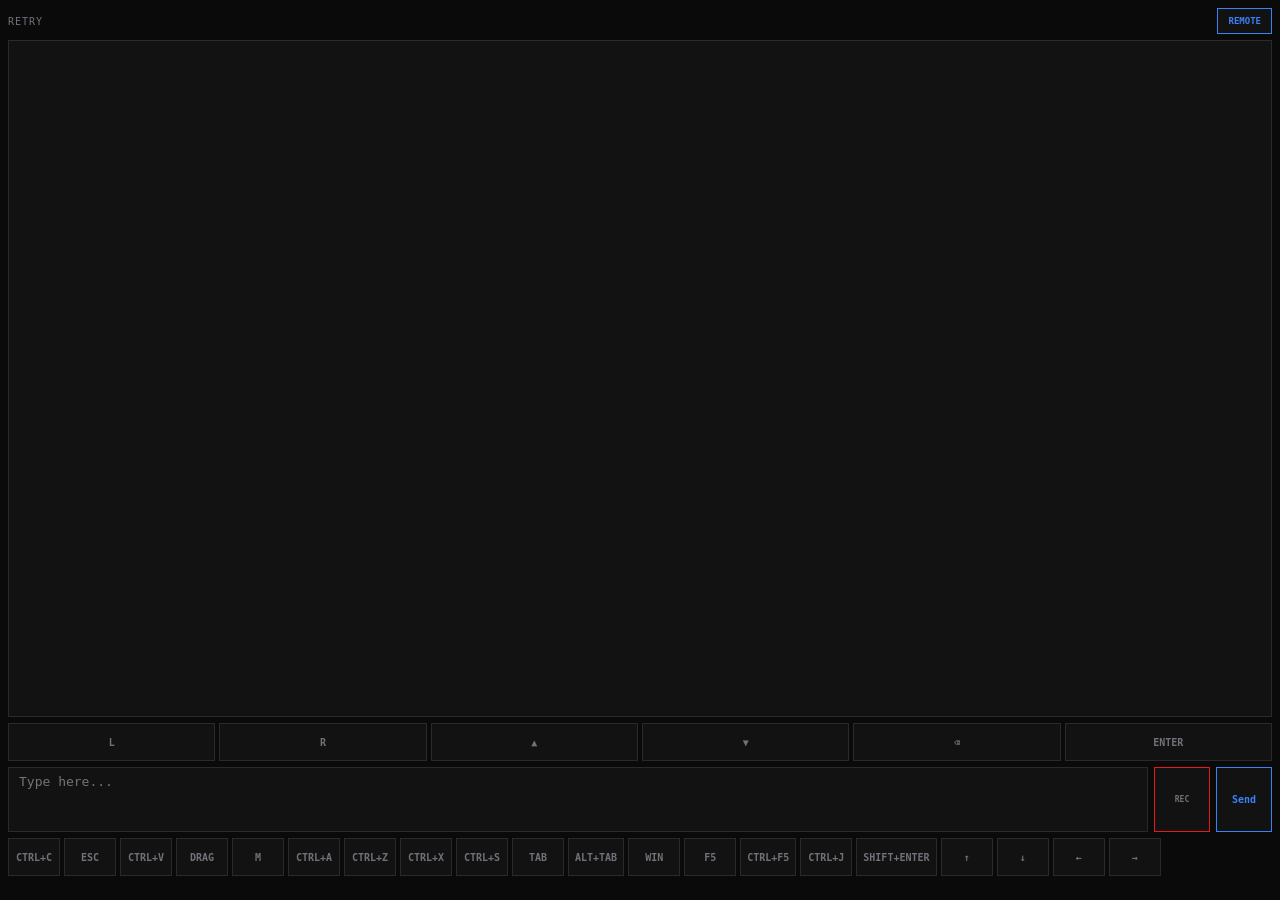
==== web/index.html @ 972a2626 "refine rec pulse: 6px spread, 1s cycle, use --accent var" ====
<!DOCTYPE html>
<html lang="en">
<head>
<meta charset="UTF-8">
<meta name="viewport" content="width=device-width, initial-scale=1.0, maximum-scale=5.0">
<title>DeskBeam</title>
<style>
*,*::before,*::after{box-sizing:border-box;margin:0;padding:0}
:root{
  --bg:#0A0A0A;--surface:#121212;--border:#2A2A2A;
  --text:#D4D4D4;--dim:#71717A;--accent:#E61919;--green:#4AF626;--blue:#3B82F6;--white:#EAEAEA;
}
.light{
  --bg:#F5F5F0;--surface:#FFFFFF;--border:#E8E8E0;
  --text:#1A1A1A;--dim:#8B8B80;--accent:#DC2626;--green:#22C55E;--blue:#1A1A1A;--white:#FAFAFA;
}
html,body{height:100%;background:var(--bg);color:var(--text);
  font-family:'JetBrains Mono','SF Mono',monospace;font-size:14px;
  user-select:none;-webkit-user-select:none;
}
body{display:flex;flex-direction:column;height:100dvh;padding:8px;gap:6px;padding-bottom:24px;}
.bar{display:flex;align-items:center;justify-content:space-between;gap:8px;font-size:10px;letter-spacing:.1em;color:var(--dim);}
.ctl{width:26px;height:26px;border:1px solid var(--border);background:var(--surface);color:var(--dim);
  font-family:inherit;font-size:12px;cursor:pointer;line-height:1;}
.ctl:active{background:var(--text);color:var(--bg);}
.zoom-lbl{font-size:10px;width:36px;text-align:center;display:inline-flex;align-items:center;justify-content:center;height:26px;}
.mode-btn{height:26px;padding:0 10px;border:1px solid var(--blue);background:var(--surface);color:var(--blue);
  font-family:inherit;font-size:9px;font-weight:600;text-transform:uppercase;cursor:pointer;}
.mode-btn.on{color:var(--green);border-color:var(--green);}
.touch{flex:1;min-height:0;position:relative;overflow:hidden;background:var(--surface);border:1px solid var(--border);touch-action:none;outline:none;}
.touch img,.touch canvas{display:block;}
.touch .ph{display:flex;align-items:center;justify-content:center;width:100%;height:100%;color:var(--dim);font-size:10px;letter-spacing:.1em;}
.scroll-wrap{width:100%;height:100%;overflow:hidden;}
.mouse{display:grid;grid-template-columns:repeat(6,minmax(52px,1fr));gap:4px;}
.k{height:38px;padding:0 6px;min-width:52px;flex-shrink:0;border:1px solid var(--border);background:var(--surface);color:var(--dim);
  font-family:inherit;font-size:10px;font-weight:600;text-transform:uppercase;cursor:pointer;touch-action:manipulation;white-space:nowrap;}
.k:active{background:var(--text);color:var(--bg);transform:scale(.97);}
.input-row{display:grid;grid-template-columns:1fr auto auto;gap:6px;}
textarea{padding:6px 10px;background:var(--surface);border:1px solid var(--border);color:var(--text);
  font-family:inherit;font-size:13px;outline:none;resize:none;line-height:1.3;-webkit-appearance:none;}
textarea:focus{border-color:var(--blue);}
.send,.rec{width:56px;border:1px solid;font-family:inherit;font-size:10px;font-weight:600;cursor:pointer;}
.send{border-color:var(--blue);color:var(--blue);background:var(--surface);}
.send:active{background:var(--blue);color:var(--bg);}
.rec{border-color:var(--accent);background:var(--surface);color:var(--dim);font-size:8px;font-weight:700;}
.rec:active,.rec.pressed{background:var(--accent);color:var(--white);}
.input-row.recording{position:relative;}.input-row.recording .send{display:none;}.input-row.recording .rec{position:absolute;left:0;right:0;top:0;bottom:0;width:100%;font-size:14px;z-index:2;background:var(--accent);color:var(--white);animation:rc-pulse 1s ease-in-out infinite;}
@keyframes rc-pulse{0%,100%{box-shadow:0 0 0 0 color-mix(in srgb,var(--accent) 40%,transparent);}50%{box-shadow:0 0 0 6px color-mix(in srgb,var(--accent) 0%,transparent);}}
.keys{overflow-x:auto;-webkit-overflow-scrolling:touch;white-space:nowrap;display:flex;gap:4px;overscroll-behavior:contain;}
</style>
</head>
<body>
<div class="bar">
  <span id="st">CONNECTING</span>
  <span id="pz" style="display:none"><button class="ctl" id="pl">&lt;</button><button class="ctl" id="pu">&and;</button><button class="ctl" id="pd">&or;</button><button class="ctl" id="pr">&gt;</button>
    <button class="ctl" id="zo">-</button><span class="zoom-lbl" id="zl">Fit</span><button class="ctl" id="zi">+</button></span>
  <button class="mode-btn" id="mb">REMOTE</button>
</div>
<div class="touch" id="ta" tabindex="-1">
  <div id="ph"></div>
  <div class="scroll-wrap" id="sw"><canvas id="cv"></canvas><video id="vd" style="display:none;max-width:100%" muted autoplay playsinline></video></div>
</div>
<div class="mouse">
  <button class="k" data-c="mouse_click">L</button><button class="k" data-c="mouse_right">R</button>
  <button class="k" id="su">▲</button><button class="k" id="sd">▼</button><button class="k" data-c="backspace">⌫</button><button class="k" data-c="enter">Enter</button>
</div>
<div class="input-row">
  <textarea id="ti" placeholder="Type here..." rows="3"></textarea>
  <button class="rec" id="rc">REC</button><button class="send" id="sn">Send</button>
</div>
<div class="keys" id="ks"></div>
<script>
var K=[['Ctrl+C','ctrl_c'],['Esc','esc'],['Ctrl+V','ctrl_v'],['Drag','drag'],['M','mouse_middle'],['Ctrl+A','ctrl_a'],['Ctrl+Z','ctrl_z'],['Ctrl+X','ctrl_x'],['Ctrl+S','ctrl_s'],['Tab','tab'],['Alt+Tab','alt_tab'],['Win','win'],['F5','f5'],['Ctrl+F5','ctrl_f5'],['Ctrl+J','ctrl_j'],['Shift+Enter','shift_enter']];
var ks=document.getElementById('ks');K.forEach(function(d){var b=document.createElement('button');b.className='k';b.textContent=d[0];b.dataset.c=d[1];ks.appendChild(b);});
var _a=[['↑','ku','up'],['↓','kd','down'],['←','kl','left'],['→','kr','right']];_a.forEach(function(d){var b=document.createElement('button');b.className='k';b.id=d[1];b.textContent=d[0];ks.appendChild(b);sr(d[1],d[2]);});
var cv=document.getElementById('cv'),sw=document.getElementById('sw'),ta=document.getElementById('ta'),ti=document.getElementById('ti');
var st=document.getElementById('st');document.addEventListener('mousedown',function(e){if(e.target.closest('.k,.send,.rec,.ctl'))e.preventDefault();});let ws=null,_so=false,_dm=false;var _px=0,_py=0,_mv=false,_ts=0,_fts=[];var decoder=null;var _pc=null,_rtcDc=null;var _rw=0,_rh=0,_pinching=false,_pinchEnded=false,_ps=0,_pcx=0,_pcy=0,_pzc=0;
var mb=document.getElementById('mb');
function sm(on){
  if(on&&typeof VideoDecoder==='undefined'){
    _so=true;mb.style.display='none';sw.style.overflow='auto';
    document.getElementById('ph').style.display='none';document.getElementById('pz').style.display='';
    document.getElementById('ph').innerHTML='';
    if(ws&&ws.readyState===WebSocket.OPEN)ws.send(JSON.stringify({type:'set_mode',screen:true,format:'webrtc'}));
    return;
  }
  _so=on;mb.textContent=on?'SCREEN':'REMOTE';mb.className='mode-btn'+(on?' on':'');
  sw.style.display=on?'':'none';if(on)sw.style.overflow='auto';
  document.getElementById('ph').style.display=on?'none':'';
  document.getElementById('pz').style.display=on?'':'none';
  if(on){_fts=[];document.getElementById('ph').innerHTML='';
  }else{_fts=[];st.textContent='LIVE';
    if(decoder){try{decoder.close();}catch(e){}decoder=null;}
    if(_pc){try{_pc.close();}catch(e){}_pc=null;}_rtcDc=null;
    var vd=document.getElementById('vd');if(vd){vd.style.display='none';}
    cv.style.display='';document.getElementById('ph').innerHTML='<div class=ph>REMOTE MODE</div>';
  }
  if(on&&typeof VideoDecoder!=='undefined'&&ws&&ws.readyState===WebSocket.OPEN)
    ws.send(JSON.stringify({type:'set_mode',screen:true}));
  else if(!on&&ws&&ws.readyState===WebSocket.OPEN)
    ws.send(JSON.stringify({type:'set_mode',screen:false}));
}
mb.addEventListener('click',function(){sm(!_so);});
document.getElementById('st').addEventListener('click',function(){var d=document.createElement('div');d.style.cssText='position:fixed;inset:0;background:rgba(0,0,0,.7);display:flex;align-items:center;justify-content:center;z-index:999';var b=document.createElement('div');b.style.cssText='background:var(--surface);border:1px solid var(--border);padding:16px;display:flex;flex-direction:column;gap:8px;min-width:200px';var t=document.createElement('div');t.textContent='DeskBeam';t.style.cssText='color:var(--dim);font-size:10px;letter-spacing:.1em;text-transform:uppercase;text-align:center;margin-bottom:4px';var l=document.createElement('button');l.textContent='Logout';l.style.cssText='height:36px;border:1px solid var(--blue);background:var(--surface);color:var(--blue);font-family:inherit;font-size:12px;cursor:pointer';l.onclick=function(){d.remove();location.href='/logout'};var s=document.createElement('button');s.textContent='Shutdown';s.style.cssText='height:36px;border:1px solid var(--accent);background:var(--surface);color:var(--accent);font-family:inherit;font-size:12px;cursor:pointer';s.onclick=function(){d.remove();location.href='/shutdown'};var th=document.createElement('button');th.textContent=document.documentElement.classList.contains('light')?'DARK':'LIGHT';th.style.cssText='height:36px;border:1px solid var(--border);background:var(--surface);color:var(--dim);font-family:inherit;font-size:12px;cursor:pointer';th.onclick=function(){d.remove();_toggleTheme()};var c=document.createElement('button');c.textContent='Cancel';c.style.cssText='height:36px;border:1px solid var(--border);background:var(--surface);color:var(--dim);font-family:inherit;font-size:12px;cursor:pointer';c.onclick=function(){d.remove()};b.appendChild(t);b.appendChild(l);b.appendChild(s);b.appendChild(th);b.appendChild(c);d.appendChild(b);document.body.appendChild(d);});
var _zi=0,Z=['Fit','1.5x','2x','3x','4x'],ZF=[0,1.5,2,3,4];
function zs(i){_zi=Math.max(0,Math.min(Z.length-1,i));var z=ZF[_zi];if(z===0){cv.style.width='';cv.style.maxWidth='100%';cv.style.maxHeight='100%';}else{cv.style.maxWidth='none';cv.style.maxHeight='none';cv.style.width=(z*100)+'%';}document.getElementById('zl').textContent=Z[_zi];}
document.getElementById('zi').addEventListener('click',function(){zs(_zi+1);});document.getElementById('zo').addEventListener('click',function(){zs(_zi-1);});zs(0);
var P=60;document.getElementById('pl').addEventListener('click',function(){sw.scrollLeft=Math.max(0,sw.scrollLeft-P);});document.getElementById('pr').addEventListener('click',function(){sw.scrollLeft=Math.min(sw.scrollWidth-sw.clientWidth,sw.scrollLeft+P);});document.getElementById('pu').addEventListener('click',function(){sw.scrollTop=Math.max(0,sw.scrollTop-P);});document.getElementById('pd').addEventListener('click',function(){sw.scrollTop=Math.min(sw.scrollHeight-sw.clientHeight,sw.scrollTop+P);});
function cn(){var p=location.protocol==='https:'?'wss':'ws';ws=new WebSocket(p+'://'+location.host+'/ws');ws.binaryType='arraybuffer';ws.onopen=function(){st.textContent='LIVE';if(_so)sm(true);};ws.onclose=function(){st.textContent='RETRY';setTimeout(cn,2000);};ws.onerror=function(){st.textContent='ERROR';};ws.onmessage=function(e){if(typeof e.data==='string'){try{var m=JSON.parse(e.data);if(m.type==='hello'){if(!m.streaming){document.getElementById('mb').style.display='none';}}else if(m.type==='screen_config'){if(typeof VideoDecoder==='undefined')return;_rw=m.width;_rh=m.height;if(decoder){try{decoder.close();}catch(ex){}decoder=null;}var vd=document.getElementById('vd');if(vd)vd.style.display='none';cv.style.display='';var ctx=cv.getContext('2d');decoder=new VideoDecoder({output:function(f){cv.width=f.displayWidth;cv.height=f.displayHeight;ctx.drawImage(f,0,0);f.close();var n=performance.now();_fts.push(n);_fts.length>10&&_fts.shift();var fps=_fts.length<3?0:Math.round((_fts.length-1)*1000/(_fts[_fts.length-1]-_fts[0]));st.textContent='LIVE '+String(fps).padStart(3,'0')+'fps';},error:function(e){console.error('Decoder:',e);}});decoder.configure({codec:m.codec});_fts=[];}else if(m.type==='webrtc_offer'){var pc=new RTCPeerConnection({iceServers:[]});_pc=pc;_rtcDc=null;pc.ontrack=function(e){var vd=document.getElementById('vd');cv.style.display='none';vd.style.display='block';vd.srcObject=e.streams[0];};pc.ondatachannel=function(e){_rtcDc=e.channel;};pc.setRemoteDescription(new RTCSessionDescription({sdp:m.sdp,type:m.sdp_type})).then(function(){return pc.createAnswer()}).then(function(a){pc.setLocalDescription(a);ws.send(JSON.stringify({type:'webrtc_answer',sdp:a.sdp,sdp_type:a.type}));});pc.onicecandidate=function(e){if(e.candidate&&ws)ws.send(JSON.stringify({type:'webrtc_ice',candidate:{candidate:e.candidate.candidate,sdpMid:e.candidate.sdpMid||'0',sdpMLineIndex:e.candidate.sdpMLineIndex||0}}));};}else if(m.type==='webrtc_ice'){if(_pc){try{_pc.addIceCandidate(new RTCIceCandidate(m.candidate))}catch(ex){}}}}catch(_){}}else if(e.data instanceof ArrayBuffer){var v=new Uint8Array(e.data);if(v.length<2)return;var isKey=v[0]===1,h264=v.slice(1);if(decoder&&decoder.state==='configured'){var c=new EncodedVideoChunk({type:isKey?'key':'delta',timestamp:_ts,data:h264});_ts+=33333;try{decoder.decode(c);}catch(_){}}}};}cn();
function _isLan(){var h=location.hostname;return h==='localhost'||h==='127.0.0.1'||h==='::1'||/^10\./.test(h)||/^172\.(1[6-9]|2\d|3[01])\./.test(h)||/^192\.168\./.test(h);}
var _mt=null,_mdx=0,_mdy=0,_lan=_isLan(),_tt=null,_lt=0;
ta.addEventListener('touchstart',function(e){
  if(_tt){clearTimeout(_tt);_tt=null;}
  _pinchEnded=false;
  if(e.touches.length===2&&_so){
    _pinching=true;_ps=Math.hypot(e.touches[0].clientX-e.touches[1].clientX,e.touches[0].clientY-e.touches[1].clientY);
    _pcx=(e.touches[0].clientX+e.touches[1].clientX)/2;_pcy=(e.touches[0].clientY+e.touches[1].clientY)/2;
    var _cp=cv.style.width;_pzc=_cp?Math.max(0.5,Math.min(10,parseFloat(_cp)/100)):1;return;
  }
  var t=e.touches[0];_px=t.clientX;_py=t.clientY;_mv=false;if(_dm)sendCmd({type:'mouse_down'});
});
ta.addEventListener('touchmove',function(e){
  e.preventDefault();
  if(_pinching&&e.touches.length===2){
    var ds=Math.hypot(e.touches[0].clientX-e.touches[1].clientX,e.touches[0].clientY-e.touches[1].clientY);
    var cx=(e.touches[0].clientX+e.touches[1].clientX)/2,cy=(e.touches[0].clientY+e.touches[1].clientY)/2;
    var nz=Math.max(0.5,Math.min(10,_pzc*ds/_ps));
    var oz=parseFloat(cv.style.width)/100||1;
    cv.style.maxWidth='none';cv.style.maxHeight='none';cv.style.width=Math.round(nz*100)+'%';
    sw.scrollLeft=Math.round((cx+sw.scrollLeft)*nz/oz-cx);sw.scrollTop=Math.round((cy+sw.scrollTop)*nz/oz-cy);
    sw.scrollLeft-=cx-_pcx;sw.scrollTop-=cy-_pcy;_pcx=cx;_pcy=cy;return;
  }
  var t=e.touches[0],dx=Math.round((t.clientX-_px)*4),dy=Math.round((t.clientY-_py)*4);
  if(Math.abs(dx)<2&&Math.abs(dy)<2)return;_px=t.clientX;_py=t.clientY;_mv=true;
  if(_lan){sendCmd({type:'mouse_move',dx:dx,dy:dy});return;}_mdx+=dx;_mdy+=dy;
  if(!_mt)_mt=setTimeout(function(){_mt=null;if(_mdx||_mdy){sendCmd({type:'mouse_move',dx:_mdx,dy:_mdy});_mdx=0;_mdy=0;}},50);
});
ta.addEventListener('touchend',function(e){
  if(_pinching){if(e.touches.length<2){_pinching=false;_pinchEnded=true;}return;}
  if(_pinchEnded){_pinchEnded=false;return;}
  _mdx=0;_mdy=0;_te=Date.now();
  if(_dm)sendCmd({type:'mouse_up'});
  else if(!_mv){
    _tt=setTimeout(function(){
      _tt=null;
      if(Date.now()-_lt<500){sendCmd({type:'mouse_double_click'});_lt=0;return;}
      if(_rw&&_rh&&cv.style.display!=='none'&&cv.getBoundingClientRect){
        var t=e.changedTouches[0],rect=cv.getBoundingClientRect();
        if(t.clientX>=rect.left&&t.clientX<=rect.right&&t.clientY>=rect.top&&t.clientY<=rect.bottom)
          sendCmd({type:'mouse_click_at',x:Math.round((t.clientX-rect.left)/rect.width*cv.width),y:Math.round((t.clientY-rect.top)/rect.height*cv.height)});
        else sendCmd({type:'mouse_click'});
      }else sendCmd({type:'mouse_click'});
      _lt=Date.now();
    },20);
  }
});
ta.addEventListener('mousemove',function(e){var dx=e.movementX||0,dy=e.movementY||0;if(!dx&&!dy)return;if(_lan){sendCmd({type:'mouse_move',dx:dx*4,dy:dy*4});return;}_mdx+=dx*4;_mdy+=dy*4;if(!_mt)_mt=setTimeout(function(){_mt=null;if(_mdx||_mdy){sendCmd({type:'mouse_move',dx:_mdx,dy:_mdy});_mdx=0;_mdy=0;}},50);});
ta.addEventListener('mousedown',function(e){if(e.button!==0)return;ta.focus();if(Date.now()-_te>300)sendCmd({type:'mouse_down'});});
ta.addEventListener('mouseup',function(e){if(e.button!==0)return;if(Date.now()-_te>300)sendCmd({type:'mouse_up'});});
function sendCmd(obj){var s=JSON.stringify(obj);if(_rtcDc&&_rtcDc.readyState==='open')_rtcDc.send(s);else if(ws&&ws.readyState===WebSocket.OPEN)ws.send(s);if(_rtcDc&&(_rtcDc.readyState==='closing'||_rtcDc.readyState==='closed'))_rtcDc=null;}
function sms(c){sendCmd({type:c});}
document.querySelectorAll('.mouse .k[data-c]').forEach(function(b){b.addEventListener('click',function(){sms(b.dataset.c);});});
function sr(id,cmd){var b=document.getElementById(id);if(!b)return;var iv=null,f=function(e){e.preventDefault();if(iv)return;sms(cmd);iv=setInterval(function(){sms(cmd);},80);},g=function(){if(iv){clearInterval(iv);iv=null;}};b.addEventListener('mousedown',f);b.addEventListener('mouseup',g);b.addEventListener('mouseleave',g);b.addEventListener('touchstart',f);b.addEventListener('touchend',g);b.addEventListener('touchcancel',g);}
sr('su','scroll_up');sr('sd','scroll_down');
ks.addEventListener('click',function(e){var b=e.target.closest('.k');if(!b||!b.dataset.c)return;if(b.dataset.c==='drag'){_dm=!_dm;b.style.color=_dm?'var(--green)':'';b.style.borderColor=_dm?'var(--green)':'';if(_dm)sendCmd({type:'mouse_down'});else sendCmd({type:'mouse_up'});}else sendCmd({type:b.dataset.c});});
var sn=document.getElementById('sn'),rc=document.getElementById('rc');
sn.addEventListener('click',function(){var t=ti.value;if(!t)return;sendCmd({type:'type_text',text:t.replace(/\n/g,' ')});ti.value='';ti.focus();});
var _rr=false,_ac=null,_st=null,_ch=[];var _te=0,_ci=null;
var _pxc=null,_pxb=false;
var _awUrl=URL.createObjectURL(new Blob(["class P extends AudioWorkletProcessor{process(i,o){const c=i[0][0];for(let n=0;n<c.length;n++)o[0][0][n]=c[n];this.port.postMessage(new Float32Array(c));return true}}registerProcessor('r',P);"],{type:'application/javascript'}));
function _warmCtx(){if(_pxc||_pxb)return;_pxb=true;var ac=new(window.AudioContext||window.webkitAudioContext)({sampleRate:16000});ac.audioWorklet.addModule(_awUrl).then(function(){_pxc=ac;_pxb=false;}).catch(function(){_pxb=false;});}
document.addEventListener('touchstart',_warmCtx,{once:true});document.addEventListener('mousedown',_warmCtx,{once:true});
function wv(s,sr){var b=new ArrayBuffer(44+s.length*2),v=new DataView(b),w=function(p,s){for(var i=0;i<s.length;i++)v.setUint8(p+i,s.charCodeAt(i));};w(0,'RIFF');v.setUint32(4,36+s.length*2,true);w(8,'WAVE');w(12,'fmt ');v.setUint32(16,16,true);v.setUint16(20,1,true);v.setUint16(22,1,true);v.setUint32(24,sr,true);v.setUint32(28,sr*2,true);v.setUint16(32,2,true);v.setUint16(34,16,true);w(36,'data');v.setUint32(40,s.length*2,true);for(var i=0;i<s.length;i++)v.setInt16(44+i*2,Math.round(Math.max(-1,Math.min(1,s[i]))*32767),true);return new Blob([b],{type:'audio/wav'});}
function _fc(){var l=_ch.reduce(function(s,c){return s+c.length;},0);if(!l)return;var sa=new Float32Array(l),off=0;_ch.forEach(function(c){sa.set(c,off);off+=c.length;});if(ws&&ws.readyState===WebSocket.OPEN){_ch=[];ws.send(wv(sa,16000));}}
function rs(){if(_rr)return;_rr=true;_ch=[];_ci=setInterval(_fc,2000);rc.textContent='\u25a0 Stop';rc.parentElement.classList.add('recording');navigator.mediaDevices.getUserMedia({audio:true}).then(function(s){if(!_rr){s.getTracks().forEach(function(t){t.stop();});return}_st=s;if(_pxc&&_pxc.state==='suspended')_pxc.resume();_ac=_pxc||new(window.AudioContext||window.webkitAudioContext)({sampleRate:16000});var src=_ac.createMediaStreamSource(_st);var load=_pxc?Promise.resolve():_ac.audioWorklet.addModule(_awUrl);load.then(function(){var nd=new AudioWorkletNode(_ac,'r',{channelCount:1});nd.port.onmessage=function(e){if(_rr)_ch.push(e.data);};src.connect(nd);}).catch(function(){re(true);});}).catch(function(){re(true);});}
function re(si){if(!_rr)return;_rr=false;if(_ci){clearInterval(_ci);_ci=null;}_fc();if(ws&&ws.readyState===WebSocket.OPEN)ws.send(JSON.stringify({type:'voice_end'}));rc.textContent='REC';rc.parentElement.classList.remove('recording');if(_st){_st.getTracks().forEach(function(t){t.stop();});_st=null;}if(_ac)_ac.close();_ac=null;_pxc=null;_pxb=false;setTimeout(_warmCtx,0);}
var _pt=0,_wr=false;
function _rcD(){_pt=Date.now();_wr=_rr;rs();}
function _rcU(){if(!_rr||_pt===0)return;if(_wr||Date.now()-_pt>=300)re();}
rc.addEventListener('mousedown',_rcD);
rc.addEventListener('mouseup',_rcU);
rc.addEventListener('mouseleave',function(){if(_rr)re();});
rc.addEventListener('touchstart',function(e){e.preventDefault();_rcD();});
rc.addEventListener('touchend',function(e){e.preventDefault();_rcU();});
rc.addEventListener('touchcancel',function(e){e.preventDefault();if(_rr)re();});
ti.addEventListener('focus',function(){sw.style.paddingBottom='400px';});
ti.addEventListener('blur',function(){sw.style.paddingBottom='';});
function _toggleTheme(){var h=document.documentElement;h.classList.toggle('light');localStorage.setItem('deskbeam_theme',h.classList.contains('light')?'light':'dark');}
if(localStorage.getItem('deskbeam_theme')==='light')document.documentElement.classList.add('light');
</script>
</body>
</html>
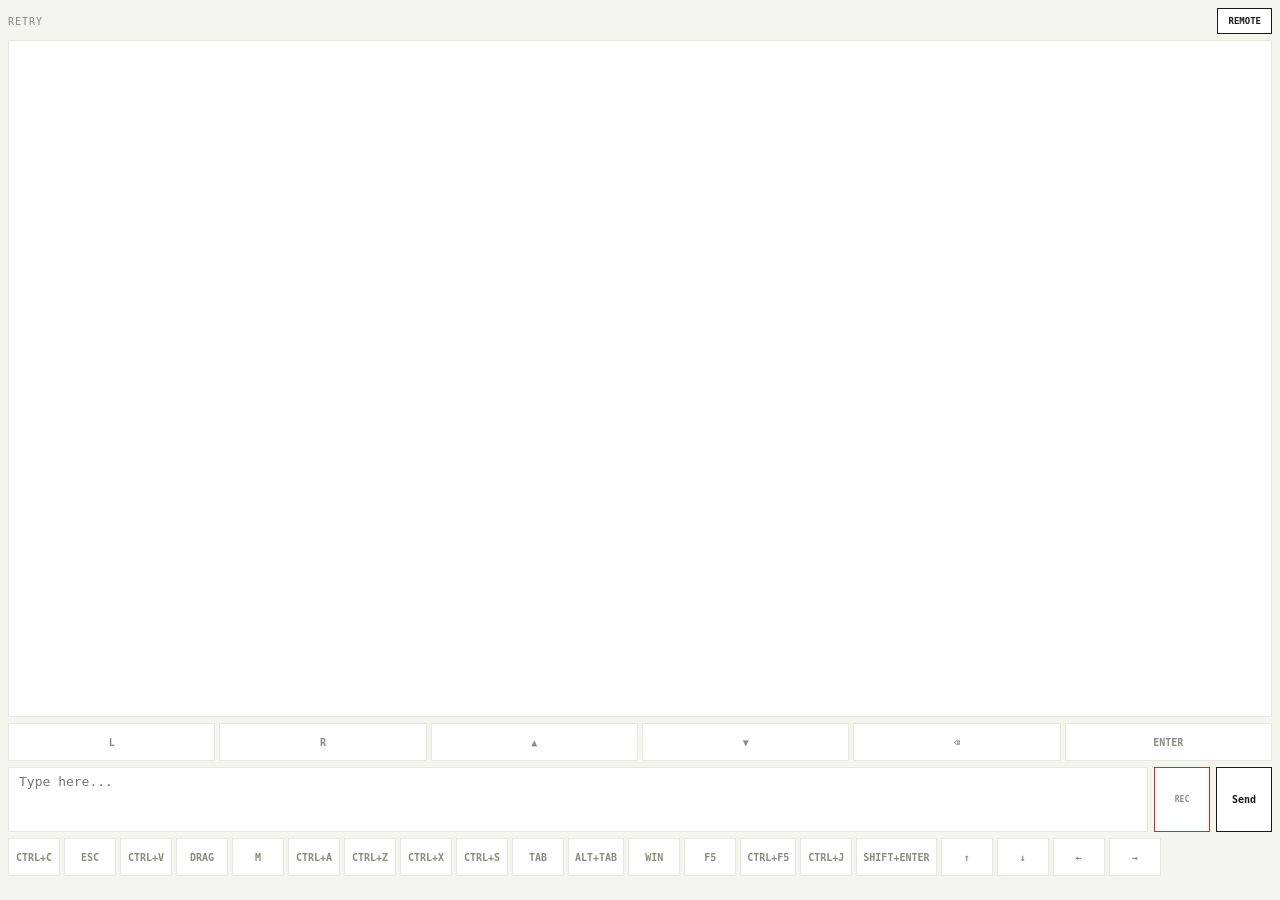
==== commit 6f119fde: "swap default theme: light is now default, dark is toggle" ====
--- a/web/index.html
+++ b/web/index.html
@@ -7,12 +7,12 @@
 <style>
 *,*::before,*::after{box-sizing:border-box;margin:0;padding:0}
 :root{
+  --bg:#F5F5F0;--surface:#FFFFFF;--border:#E8E8E0;
+  --text:#1A1A1A;--dim:#8B8B80;--accent:#DC2626;--green:#22C55E;--blue:#1A1A1A;--white:#FAFAFA;
+}
+.dark{
   --bg:#0A0A0A;--surface:#121212;--border:#2A2A2A;
   --text:#D4D4D4;--dim:#71717A;--accent:#E61919;--green:#4AF626;--blue:#3B82F6;--white:#EAEAEA;
-}
-.light{
-  --bg:#F5F5F0;--surface:#FFFFFF;--border:#E8E8E0;
-  --text:#1A1A1A;--dim:#8B8B80;--accent:#DC2626;--green:#22C55E;--blue:#1A1A1A;--white:#FAFAFA;
 }
 html,body{height:100%;background:var(--bg);color:var(--text);
   font-family:'JetBrains Mono','SF Mono',monospace;font-size:14px;
@@ -44,8 +44,8 @@
 .send:active{background:var(--blue);color:var(--bg);}
 .rec{border-color:var(--accent);background:var(--surface);color:var(--dim);font-size:8px;font-weight:700;}
 .rec:active,.rec.pressed{background:var(--accent);color:var(--white);}
-.input-row.recording{position:relative;}.input-row.recording .send{display:none;}.input-row.recording .rec{position:absolute;left:0;right:0;top:0;bottom:0;width:100%;font-size:14px;z-index:2;background:var(--accent);color:var(--white);animation:rc-pulse 1s ease-in-out infinite;}
-@keyframes rc-pulse{0%,100%{box-shadow:0 0 0 0 color-mix(in srgb,var(--accent) 40%,transparent);}50%{box-shadow:0 0 0 6px color-mix(in srgb,var(--accent) 0%,transparent);}}
+.input-row.recording{position:relative;}.input-row.recording .send{display:none;}.input-row.recording .rec{position:absolute;left:0;right:0;top:0;bottom:0;width:100%;font-size:14px;z-index:2;background:var(--accent);color:var(--white);animation:rc-pulse 1.2s ease-in-out infinite;}
+@keyframes rc-pulse{0%,100%{box-shadow:0 0 0 0 rgba(255,80,80,0.4);}50%{box-shadow:0 0 0 8px rgba(255,80,80,0);}}
 .keys{overflow-x:auto;-webkit-overflow-scrolling:touch;white-space:nowrap;display:flex;gap:4px;overscroll-behavior:contain;}
 </style>
 </head>
@@ -101,7 +101,7 @@
     ws.send(JSON.stringify({type:'set_mode',screen:false}));
 }
 mb.addEventListener('click',function(){sm(!_so);});
-document.getElementById('st').addEventListener('click',function(){var d=document.createElement('div');d.style.cssText='position:fixed;inset:0;background:rgba(0,0,0,.7);display:flex;align-items:center;justify-content:center;z-index:999';var b=document.createElement('div');b.style.cssText='background:var(--surface);border:1px solid var(--border);padding:16px;display:flex;flex-direction:column;gap:8px;min-width:200px';var t=document.createElement('div');t.textContent='DeskBeam';t.style.cssText='color:var(--dim);font-size:10px;letter-spacing:.1em;text-transform:uppercase;text-align:center;margin-bottom:4px';var l=document.createElement('button');l.textContent='Logout';l.style.cssText='height:36px;border:1px solid var(--blue);background:var(--surface);color:var(--blue);font-family:inherit;font-size:12px;cursor:pointer';l.onclick=function(){d.remove();location.href='/logout'};var s=document.createElement('button');s.textContent='Shutdown';s.style.cssText='height:36px;border:1px solid var(--accent);background:var(--surface);color:var(--accent);font-family:inherit;font-size:12px;cursor:pointer';s.onclick=function(){d.remove();location.href='/shutdown'};var th=document.createElement('button');th.textContent=document.documentElement.classList.contains('light')?'DARK':'LIGHT';th.style.cssText='height:36px;border:1px solid var(--border);background:var(--surface);color:var(--dim);font-family:inherit;font-size:12px;cursor:pointer';th.onclick=function(){d.remove();_toggleTheme()};var c=document.createElement('button');c.textContent='Cancel';c.style.cssText='height:36px;border:1px solid var(--border);background:var(--surface);color:var(--dim);font-family:inherit;font-size:12px;cursor:pointer';c.onclick=function(){d.remove()};b.appendChild(t);b.appendChild(l);b.appendChild(s);b.appendChild(th);b.appendChild(c);d.appendChild(b);document.body.appendChild(d);});
+document.getElementById('st').addEventListener('click',function(){var d=document.createElement('div');d.style.cssText='position:fixed;inset:0;background:rgba(0,0,0,.7);display:flex;align-items:center;justify-content:center;z-index:999';var b=document.createElement('div');b.style.cssText='background:var(--surface);border:1px solid var(--border);padding:16px;display:flex;flex-direction:column;gap:8px;min-width:200px';var t=document.createElement('div');t.textContent='DeskBeam';t.style.cssText='color:var(--dim);font-size:10px;letter-spacing:.1em;text-transform:uppercase;text-align:center;margin-bottom:4px';var l=document.createElement('button');l.textContent='Logout';l.style.cssText='height:36px;border:1px solid var(--blue);background:var(--surface);color:var(--blue);font-family:inherit;font-size:12px;cursor:pointer';l.onclick=function(){d.remove();location.href='/logout'};var s=document.createElement('button');s.textContent='Shutdown';s.style.cssText='height:36px;border:1px solid var(--accent);background:var(--surface);color:var(--accent);font-family:inherit;font-size:12px;cursor:pointer';s.onclick=function(){d.remove();location.href='/shutdown'};var th=document.createElement('button');th.textContent=document.documentElement.classList.contains('dark')?'LIGHT':'DARK';th.style.cssText='height:36px;border:1px solid var(--border);background:var(--surface);color:var(--dim);font-family:inherit;font-size:12px;cursor:pointer';th.onclick=function(){d.remove();_toggleTheme()};var c=document.createElement('button');c.textContent='Cancel';c.style.cssText='height:36px;border:1px solid var(--border);background:var(--surface);color:var(--dim);font-family:inherit;font-size:12px;cursor:pointer';c.onclick=function(){d.remove()};b.appendChild(t);b.appendChild(l);b.appendChild(s);b.appendChild(th);b.appendChild(c);d.appendChild(b);document.body.appendChild(d);});
 var _zi=0,Z=['Fit','1.5x','2x','3x','4x'],ZF=[0,1.5,2,3,4];
 function zs(i){_zi=Math.max(0,Math.min(Z.length-1,i));var z=ZF[_zi];if(z===0){cv.style.width='';cv.style.maxWidth='100%';cv.style.maxHeight='100%';}else{cv.style.maxWidth='none';cv.style.maxHeight='none';cv.style.width=(z*100)+'%';}document.getElementById('zl').textContent=Z[_zi];}
 document.getElementById('zi').addEventListener('click',function(){zs(_zi+1);});document.getElementById('zo').addEventListener('click',function(){zs(_zi-1);});zs(0);
@@ -185,8 +185,8 @@
 rc.addEventListener('touchcancel',function(e){e.preventDefault();if(_rr)re();});
 ti.addEventListener('focus',function(){sw.style.paddingBottom='400px';});
 ti.addEventListener('blur',function(){sw.style.paddingBottom='';});
-function _toggleTheme(){var h=document.documentElement;h.classList.toggle('light');localStorage.setItem('deskbeam_theme',h.classList.contains('light')?'light':'dark');}
-if(localStorage.getItem('deskbeam_theme')==='light')document.documentElement.classList.add('light');
+function _toggleTheme(){var h=document.documentElement;h.classList.toggle('dark');localStorage.setItem('deskbeam_theme',h.classList.contains('dark')?'dark':'light');}
+if(localStorage.getItem('deskbeam_theme')==='dark')document.documentElement.classList.add('dark');
 </script>
 </body>
 </html>
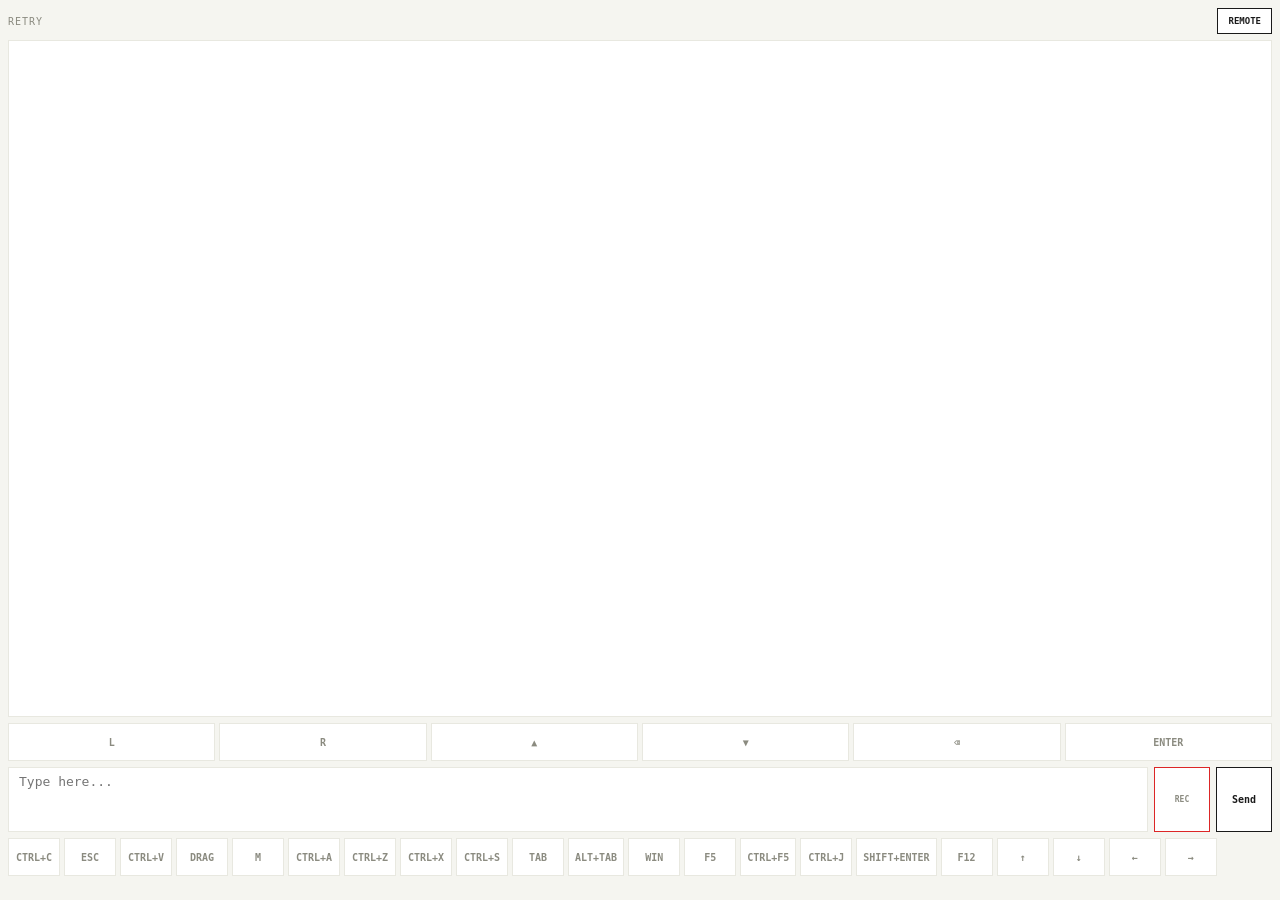
==== commit fbea1855: "feat: add F12 key button and server handler" ====
--- a/web/index.html
+++ b/web/index.html
@@ -3,7 +3,7 @@
 <head>
 <meta charset="UTF-8">
 <meta name="viewport" content="width=device-width, initial-scale=1.0, maximum-scale=5.0">
-<title>DeskBeam</title>
+<link rel="icon" href="icon.png"><title>DeskBeam</title>
 <style>
 *,*::before,*::after{box-sizing:border-box;margin:0;padding:0}
 :root{
@@ -72,33 +72,32 @@
 <script>
 var K=[['Ctrl+C','ctrl_c'],['Esc','esc'],['Ctrl+V','ctrl_v'],['Drag','drag'],['M','mouse_middle'],['Ctrl+A','ctrl_a'],['Ctrl+Z','ctrl_z'],['Ctrl+X','ctrl_x'],['Ctrl+S','ctrl_s'],['Tab','tab'],['Alt+Tab','alt_tab'],['Win','win'],['F5','f5'],['Ctrl+F5','ctrl_f5'],['Ctrl+J','ctrl_j'],['Shift+Enter','shift_enter']];
 var ks=document.getElementById('ks');K.forEach(function(d){var b=document.createElement('button');b.className='k';b.textContent=d[0];b.dataset.c=d[1];ks.appendChild(b);});
+(function(){var b=document.createElement('button');b.className='k';b.textContent='F12';b.dataset.c='f12';ks.appendChild(b);})();
 var _a=[['↑','ku','up'],['↓','kd','down'],['←','kl','left'],['→','kr','right']];_a.forEach(function(d){var b=document.createElement('button');b.className='k';b.id=d[1];b.textContent=d[0];ks.appendChild(b);sr(d[1],d[2]);});
 var cv=document.getElementById('cv'),sw=document.getElementById('sw'),ta=document.getElementById('ta'),ti=document.getElementById('ti');
-var st=document.getElementById('st');document.addEventListener('mousedown',function(e){if(e.target.closest('.k,.send,.rec,.ctl'))e.preventDefault();});let ws=null,_so=false,_dm=false;var _px=0,_py=0,_mv=false,_ts=0,_fts=[];var decoder=null;var _pc=null,_rtcDc=null;var _rw=0,_rh=0,_pinching=false,_pinchEnded=false,_ps=0,_pcx=0,_pcy=0,_pzc=0;
+var st=document.getElementById('st');document.addEventListener('mousedown',function(e){if(e.target.closest('.k,.send,.rec,.ctl'))e.preventDefault();});let ws=null,_so=false,_dm=false;var _px=0,_py=0,_mv=false,_ts=0,_fts=[];var decoder=null;var _pc=null,_rtcDc=null;var _rw=0,_rh=0,_pinching=false,_pinchEnded=false,_ps=0,_pcx=0,_pcy=0,_pzc=0;var _iceServers=[];
 var mb=document.getElementById('mb');
 function sm(on){
-  if(on&&typeof VideoDecoder==='undefined'){
-    _so=true;mb.style.display='none';sw.style.overflow='auto';
-    document.getElementById('ph').style.display='none';document.getElementById('pz').style.display='';
-    document.getElementById('ph').innerHTML='';
-    if(ws&&ws.readyState===WebSocket.OPEN)ws.send(JSON.stringify({type:'set_mode',screen:true,format:'webrtc'}));
-    return;
-  }
   _so=on;mb.textContent=on?'SCREEN':'REMOTE';mb.className='mode-btn'+(on?' on':'');
-  sw.style.display=on?'':'none';if(on)sw.style.overflow='auto';
-  document.getElementById('ph').style.display=on?'none':'';
-  document.getElementById('pz').style.display=on?'':'none';
-  if(on){_fts=[];document.getElementById('ph').innerHTML='';
-  }else{_fts=[];st.textContent='LIVE';
+  if(on){
+    sw.style.overflow='auto';document.getElementById('ph').style.display='none';
+    document.getElementById('pz').style.display='';document.getElementById('ph').innerHTML='';_fts=[];
+    if(ws&&ws.readyState===WebSocket.OPEN){
+      if(typeof RTCPeerConnection!=='undefined'&&typeof VideoDecoder==='undefined')
+        ws.send(JSON.stringify({type:'set_mode',screen:true,format:'webrtc'}));
+      else
+        ws.send(JSON.stringify({type:'set_mode',screen:true}));
+    }
+  }else{
+    _fts=[];st.textContent='LIVE';
     if(decoder){try{decoder.close();}catch(e){}decoder=null;}
     if(_pc){try{_pc.close();}catch(e){}_pc=null;}_rtcDc=null;
     var vd=document.getElementById('vd');if(vd){vd.style.display='none';}
-    cv.style.display='';document.getElementById('ph').innerHTML='<div class=ph>REMOTE MODE</div>';
+    cv.style.display='none';document.getElementById('ph').style.display='';
+    document.getElementById('ph').innerHTML='<div class=ph>REMOTE MODE</div>';
+    document.getElementById('pz').style.display='none';
+    if(ws&&ws.readyState===WebSocket.OPEN)ws.send(JSON.stringify({type:'set_mode',screen:false}));
   }
-  if(on&&typeof VideoDecoder!=='undefined'&&ws&&ws.readyState===WebSocket.OPEN)
-    ws.send(JSON.stringify({type:'set_mode',screen:true}));
-  else if(!on&&ws&&ws.readyState===WebSocket.OPEN)
-    ws.send(JSON.stringify({type:'set_mode',screen:false}));
 }
 mb.addEventListener('click',function(){sm(!_so);});
 document.getElementById('st').addEventListener('click',function(){var d=document.createElement('div');d.style.cssText='position:fixed;inset:0;background:rgba(0,0,0,.7);display:flex;align-items:center;justify-content:center;z-index:999';var b=document.createElement('div');b.style.cssText='background:var(--surface);border:1px solid var(--border);padding:16px;display:flex;flex-direction:column;gap:8px;min-width:200px';var t=document.createElement('div');t.textContent='DeskBeam';t.style.cssText='color:var(--dim);font-size:10px;letter-spacing:.1em;text-transform:uppercase;text-align:center;margin-bottom:4px';var l=document.createElement('button');l.textContent='Logout';l.style.cssText='height:36px;border:1px solid var(--blue);background:var(--surface);color:var(--blue);font-family:inherit;font-size:12px;cursor:pointer';l.onclick=function(){d.remove();location.href='/logout'};var s=document.createElement('button');s.textContent='Shutdown';s.style.cssText='height:36px;border:1px solid var(--accent);background:var(--surface);color:var(--accent);font-family:inherit;font-size:12px;cursor:pointer';s.onclick=function(){d.remove();location.href='/shutdown'};var th=document.createElement('button');th.textContent=document.documentElement.classList.contains('dark')?'LIGHT':'DARK';th.style.cssText='height:36px;border:1px solid var(--border);background:var(--surface);color:var(--dim);font-family:inherit;font-size:12px;cursor:pointer';th.onclick=function(){d.remove();_toggleTheme()};var c=document.createElement('button');c.textContent='Cancel';c.style.cssText='height:36px;border:1px solid var(--border);background:var(--surface);color:var(--dim);font-family:inherit;font-size:12px;cursor:pointer';c.onclick=function(){d.remove()};b.appendChild(t);b.appendChild(l);b.appendChild(s);b.appendChild(th);b.appendChild(c);d.appendChild(b);document.body.appendChild(d);});
@@ -106,7 +105,7 @@
 function zs(i){_zi=Math.max(0,Math.min(Z.length-1,i));var z=ZF[_zi];if(z===0){cv.style.width='';cv.style.maxWidth='100%';cv.style.maxHeight='100%';}else{cv.style.maxWidth='none';cv.style.maxHeight='none';cv.style.width=(z*100)+'%';}document.getElementById('zl').textContent=Z[_zi];}
 document.getElementById('zi').addEventListener('click',function(){zs(_zi+1);});document.getElementById('zo').addEventListener('click',function(){zs(_zi-1);});zs(0);
 var P=60;document.getElementById('pl').addEventListener('click',function(){sw.scrollLeft=Math.max(0,sw.scrollLeft-P);});document.getElementById('pr').addEventListener('click',function(){sw.scrollLeft=Math.min(sw.scrollWidth-sw.clientWidth,sw.scrollLeft+P);});document.getElementById('pu').addEventListener('click',function(){sw.scrollTop=Math.max(0,sw.scrollTop-P);});document.getElementById('pd').addEventListener('click',function(){sw.scrollTop=Math.min(sw.scrollHeight-sw.clientHeight,sw.scrollTop+P);});
-function cn(){var p=location.protocol==='https:'?'wss':'ws';ws=new WebSocket(p+'://'+location.host+'/ws');ws.binaryType='arraybuffer';ws.onopen=function(){st.textContent='LIVE';if(_so)sm(true);};ws.onclose=function(){st.textContent='RETRY';setTimeout(cn,2000);};ws.onerror=function(){st.textContent='ERROR';};ws.onmessage=function(e){if(typeof e.data==='string'){try{var m=JSON.parse(e.data);if(m.type==='hello'){if(!m.streaming){document.getElementById('mb').style.display='none';}}else if(m.type==='screen_config'){if(typeof VideoDecoder==='undefined')return;_rw=m.width;_rh=m.height;if(decoder){try{decoder.close();}catch(ex){}decoder=null;}var vd=document.getElementById('vd');if(vd)vd.style.display='none';cv.style.display='';var ctx=cv.getContext('2d');decoder=new VideoDecoder({output:function(f){cv.width=f.displayWidth;cv.height=f.displayHeight;ctx.drawImage(f,0,0);f.close();var n=performance.now();_fts.push(n);_fts.length>10&&_fts.shift();var fps=_fts.length<3?0:Math.round((_fts.length-1)*1000/(_fts[_fts.length-1]-_fts[0]));st.textContent='LIVE '+String(fps).padStart(3,'0')+'fps';},error:function(e){console.error('Decoder:',e);}});decoder.configure({codec:m.codec});_fts=[];}else if(m.type==='webrtc_offer'){var pc=new RTCPeerConnection({iceServers:[]});_pc=pc;_rtcDc=null;pc.ontrack=function(e){var vd=document.getElementById('vd');cv.style.display='none';vd.style.display='block';vd.srcObject=e.streams[0];};pc.ondatachannel=function(e){_rtcDc=e.channel;};pc.setRemoteDescription(new RTCSessionDescription({sdp:m.sdp,type:m.sdp_type})).then(function(){return pc.createAnswer()}).then(function(a){pc.setLocalDescription(a);ws.send(JSON.stringify({type:'webrtc_answer',sdp:a.sdp,sdp_type:a.type}));});pc.onicecandidate=function(e){if(e.candidate&&ws)ws.send(JSON.stringify({type:'webrtc_ice',candidate:{candidate:e.candidate.candidate,sdpMid:e.candidate.sdpMid||'0',sdpMLineIndex:e.candidate.sdpMLineIndex||0}}));};}else if(m.type==='webrtc_ice'){if(_pc){try{_pc.addIceCandidate(new RTCIceCandidate(m.candidate))}catch(ex){}}}}catch(_){}}else if(e.data instanceof ArrayBuffer){var v=new Uint8Array(e.data);if(v.length<2)return;var isKey=v[0]===1,h264=v.slice(1);if(decoder&&decoder.state==='configured'){var c=new EncodedVideoChunk({type:isKey?'key':'delta',timestamp:_ts,data:h264});_ts+=33333;try{decoder.decode(c);}catch(_){}}}};}cn();
+function cn(){var p=location.protocol==='https:'?'wss':'ws';ws=new WebSocket(p+'://'+location.host+'/ws');ws.binaryType='arraybuffer';ws.onopen=function(){st.textContent='LIVE';if(_so)sm(true);};ws.onclose=function(){st.textContent='RETRY';setTimeout(cn,2000);};ws.onerror=function(){st.textContent='ERROR';};ws.onmessage=function(e){if(typeof e.data==='string'){try{var m=JSON.parse(e.data);if(m.type==='hello'){_iceServers=m.iceServers||[];if(!m.streaming){document.getElementById('mb').style.display='none';}}else if(m.type==='screen_config'){if(typeof VideoDecoder==='undefined')return;_rw=m.width;_rh=m.height;if(decoder){try{decoder.close();}catch(ex){}decoder=null;}var vd=document.getElementById('vd');if(vd)vd.style.display='none';cv.style.display='';var ctx=cv.getContext('2d');decoder=new VideoDecoder({output:function(f){cv.width=f.displayWidth;cv.height=f.displayHeight;ctx.drawImage(f,0,0);f.close();var n=performance.now();_fts.push(n);_fts.length>10&&_fts.shift();var fps=_fts.length<3?0:Math.round((_fts.length-1)*1000/(_fts[_fts.length-1]-_fts[0]));st.textContent='LIVE '+String(fps).padStart(3,'0')+'fps';},error:function(e){console.error('Decoder:',e);}});decoder.configure({codec:m.codec});_fts=[];}else if(m.type==='webrtc_offer'){var pc=new RTCPeerConnection({iceServers:_iceServers});_pc=pc;_rtcDc=null;pc.ontrack=function(e){var vd=document.getElementById('vd');cv.style.display='none';vd.style.display='block';vd.srcObject=e.streams[0];};pc.ondatachannel=function(e){_rtcDc=e.channel;};pc.setRemoteDescription(new RTCSessionDescription({sdp:m.sdp,type:m.sdp_type})).then(function(){return pc.createAnswer()}).then(function(a){pc.setLocalDescription(a);ws.send(JSON.stringify({type:'webrtc_answer',sdp:a.sdp,sdp_type:a.type}));});pc.onicecandidate=function(e){if(e.candidate&&ws)ws.send(JSON.stringify({type:'webrtc_ice',candidate:{candidate:e.candidate.candidate,sdpMid:e.candidate.sdpMid||'0',sdpMLineIndex:e.candidate.sdpMLineIndex||0}}));};}else if(m.type==='webrtc_ice'){if(_pc){try{_pc.addIceCandidate(new RTCIceCandidate(m.candidate))}catch(ex){}}}}catch(_){}}else if(e.data instanceof ArrayBuffer){var v=new Uint8Array(e.data);if(v.length<2)return;var isKey=v[0]===1,h264=v.slice(1);if(decoder&&decoder.state==='configured'){var c=new EncodedVideoChunk({type:isKey?'key':'delta',timestamp:_ts,data:h264});_ts+=33333;try{decoder.decode(c);}catch(_){}}}};}cn();
 function _isLan(){var h=location.hostname;return h==='localhost'||h==='127.0.0.1'||h==='::1'||/^10\./.test(h)||/^172\.(1[6-9]|2\d|3[01])\./.test(h)||/^192\.168\./.test(h);}
 var _mt=null,_mdx=0,_mdy=0,_lan=_isLan(),_tt=null,_lt=0;
 ta.addEventListener('touchstart',function(e){
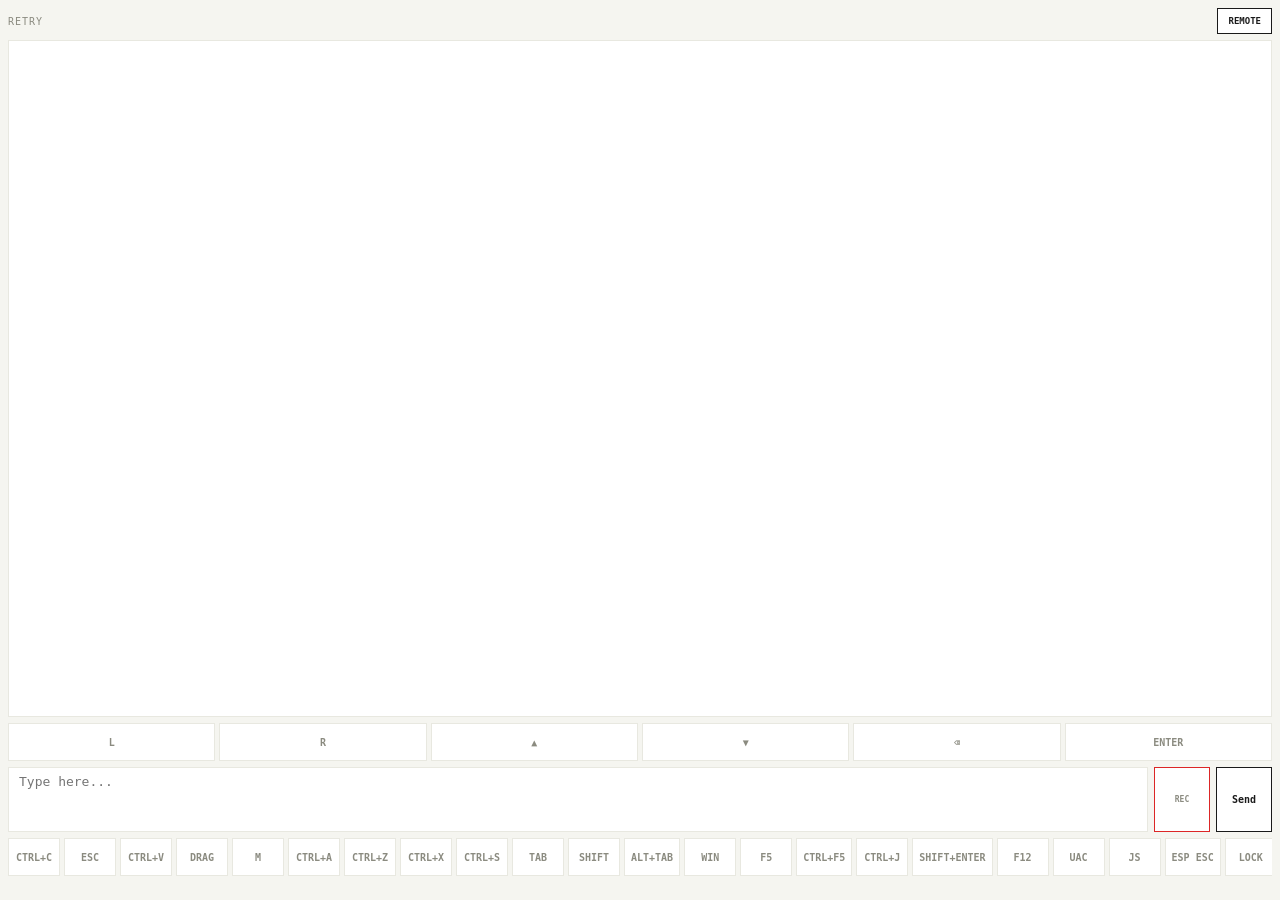
==== commit 6a4b92b8: "Initial public release of DeskBeam2 Browser-based Windows desktop streaming and remote control. GPU-" ====
--- a/web/index.html
+++ b/web/index.html
@@ -4,188 +4,64 @@
 <meta charset="UTF-8">
 <meta name="viewport" content="width=device-width, initial-scale=1.0, maximum-scale=5.0">
 <link rel="icon" href="icon.png"><title>DeskBeam</title>
-<style>
-*,*::before,*::after{box-sizing:border-box;margin:0;padding:0}
-:root{
-  --bg:#F5F5F0;--surface:#FFFFFF;--border:#E8E8E0;
-  --text:#1A1A1A;--dim:#8B8B80;--accent:#DC2626;--green:#22C55E;--blue:#1A1A1A;--white:#FAFAFA;
-}
-.dark{
-  --bg:#0A0A0A;--surface:#121212;--border:#2A2A2A;
-  --text:#D4D4D4;--dim:#71717A;--accent:#E61919;--green:#4AF626;--blue:#3B82F6;--white:#EAEAEA;
-}
-html,body{height:100%;background:var(--bg);color:var(--text);
-  font-family:'JetBrains Mono','SF Mono',monospace;font-size:14px;
-  user-select:none;-webkit-user-select:none;
-}
-body{display:flex;flex-direction:column;height:100dvh;padding:8px;gap:6px;padding-bottom:24px;}
-.bar{display:flex;align-items:center;justify-content:space-between;gap:8px;font-size:10px;letter-spacing:.1em;color:var(--dim);}
-.ctl{width:26px;height:26px;border:1px solid var(--border);background:var(--surface);color:var(--dim);
-  font-family:inherit;font-size:12px;cursor:pointer;line-height:1;}
-.ctl:active{background:var(--text);color:var(--bg);}
-.zoom-lbl{font-size:10px;width:36px;text-align:center;display:inline-flex;align-items:center;justify-content:center;height:26px;}
-.mode-btn{height:26px;padding:0 10px;border:1px solid var(--blue);background:var(--surface);color:var(--blue);
-  font-family:inherit;font-size:9px;font-weight:600;text-transform:uppercase;cursor:pointer;}
-.mode-btn.on{color:var(--green);border-color:var(--green);}
-.touch{flex:1;min-height:0;position:relative;overflow:hidden;background:var(--surface);border:1px solid var(--border);touch-action:none;outline:none;}
-.touch img,.touch canvas{display:block;}
-.touch .ph{display:flex;align-items:center;justify-content:center;width:100%;height:100%;color:var(--dim);font-size:10px;letter-spacing:.1em;}
-.scroll-wrap{width:100%;height:100%;overflow:hidden;}
-.mouse{display:grid;grid-template-columns:repeat(6,minmax(52px,1fr));gap:4px;}
-.k{height:38px;padding:0 6px;min-width:52px;flex-shrink:0;border:1px solid var(--border);background:var(--surface);color:var(--dim);
-  font-family:inherit;font-size:10px;font-weight:600;text-transform:uppercase;cursor:pointer;touch-action:manipulation;white-space:nowrap;}
-.k:active{background:var(--text);color:var(--bg);transform:scale(.97);}
-.input-row{display:grid;grid-template-columns:1fr auto auto;gap:6px;}
-textarea{padding:6px 10px;background:var(--surface);border:1px solid var(--border);color:var(--text);
-  font-family:inherit;font-size:13px;outline:none;resize:none;line-height:1.3;-webkit-appearance:none;}
-textarea:focus{border-color:var(--blue);}
-.send,.rec{width:56px;border:1px solid;font-family:inherit;font-size:10px;font-weight:600;cursor:pointer;}
-.send{border-color:var(--blue);color:var(--blue);background:var(--surface);}
-.send:active{background:var(--blue);color:var(--bg);}
-.rec{border-color:var(--accent);background:var(--surface);color:var(--dim);font-size:8px;font-weight:700;}
-.rec:active,.rec.pressed{background:var(--accent);color:var(--white);}
-.input-row.recording{position:relative;}.input-row.recording .send{display:none;}.input-row.recording .rec{position:absolute;left:0;right:0;top:0;bottom:0;width:100%;font-size:14px;z-index:2;background:var(--accent);color:var(--white);animation:rc-pulse 1.2s ease-in-out infinite;}
-@keyframes rc-pulse{0%,100%{box-shadow:0 0 0 0 rgba(255,80,80,0.4);}50%{box-shadow:0 0 0 8px rgba(255,80,80,0);}}
-.keys{overflow-x:auto;-webkit-overflow-scrolling:touch;white-space:nowrap;display:flex;gap:4px;overscroll-behavior:contain;}
-</style>
+<link rel="stylesheet" href="style.css">
 </head>
 <body>
 <div class="bar">
   <span id="st">CONNECTING</span>
   <span id="pz" style="display:none"><button class="ctl" id="pl">&lt;</button><button class="ctl" id="pu">&and;</button><button class="ctl" id="pd">&or;</button><button class="ctl" id="pr">&gt;</button>
-    <button class="ctl" id="zo">-</button><span class="zoom-lbl" id="zl">Fit</span><button class="ctl" id="zi">+</button></span>
+    <button class="ctl" id="zo">-</button><span class="zoom-lbl" id="zl">Fit</span>    <button class="ctl" id="zi">+</button></span>
+  <button class="bk-mini" id="be" title="Mouse Right">R</button>
+  <button class="bk-mini" id="bs" title="Scroll Up">▲</button>
+  <button class="bk-mini" id="rr" title="Scroll Down">▼</button>
   <button class="mode-btn" id="mb">REMOTE</button>
 </div>
 <div class="touch" id="ta" tabindex="-1">
   <div id="ph"></div>
   <div class="scroll-wrap" id="sw"><canvas id="cv"></canvas><video id="vd" style="display:none;max-width:100%" muted autoplay playsinline></video></div>
 </div>
-<div class="mouse">
-  <button class="k" data-c="mouse_click">L</button><button class="k" data-c="mouse_right">R</button>
-  <button class="k" id="su">▲</button><button class="k" id="sd">▼</button><button class="k" data-c="backspace">⌫</button><button class="k" data-c="enter">Enter</button>
-</div>
+<div class="mouse" id="mc"></div>
 <div class="input-row">
   <textarea id="ti" placeholder="Type here..." rows="3"></textarea>
   <button class="rec" id="rc">REC</button><button class="send" id="sn">Send</button>
 </div>
 <div class="keys" id="ks"></div>
-<script>
-var K=[['Ctrl+C','ctrl_c'],['Esc','esc'],['Ctrl+V','ctrl_v'],['Drag','drag'],['M','mouse_middle'],['Ctrl+A','ctrl_a'],['Ctrl+Z','ctrl_z'],['Ctrl+X','ctrl_x'],['Ctrl+S','ctrl_s'],['Tab','tab'],['Alt+Tab','alt_tab'],['Win','win'],['F5','f5'],['Ctrl+F5','ctrl_f5'],['Ctrl+J','ctrl_j'],['Shift+Enter','shift_enter']];
-var ks=document.getElementById('ks');K.forEach(function(d){var b=document.createElement('button');b.className='k';b.textContent=d[0];b.dataset.c=d[1];ks.appendChild(b);});
-(function(){var b=document.createElement('button');b.className='k';b.textContent='F12';b.dataset.c='f12';ks.appendChild(b);})();
-var _a=[['↑','ku','up'],['↓','kd','down'],['←','kl','left'],['→','kr','right']];_a.forEach(function(d){var b=document.createElement('button');b.className='k';b.id=d[1];b.textContent=d[0];ks.appendChild(b);sr(d[1],d[2]);});
-var cv=document.getElementById('cv'),sw=document.getElementById('sw'),ta=document.getElementById('ta'),ti=document.getElementById('ti');
-var st=document.getElementById('st');document.addEventListener('mousedown',function(e){if(e.target.closest('.k,.send,.rec,.ctl'))e.preventDefault();});let ws=null,_so=false,_dm=false;var _px=0,_py=0,_mv=false,_ts=0,_fts=[];var decoder=null;var _pc=null,_rtcDc=null;var _rw=0,_rh=0,_pinching=false,_pinchEnded=false,_ps=0,_pcx=0,_pcy=0,_pzc=0;var _iceServers=[];
-var mb=document.getElementById('mb');
-function sm(on){
-  _so=on;mb.textContent=on?'SCREEN':'REMOTE';mb.className='mode-btn'+(on?' on':'');
-  if(on){
-    sw.style.overflow='auto';document.getElementById('ph').style.display='none';
-    document.getElementById('pz').style.display='';document.getElementById('ph').innerHTML='';_fts=[];
-    if(ws&&ws.readyState===WebSocket.OPEN){
-      if(typeof RTCPeerConnection!=='undefined'&&typeof VideoDecoder==='undefined')
-        ws.send(JSON.stringify({type:'set_mode',screen:true,format:'webrtc'}));
-      else
-        ws.send(JSON.stringify({type:'set_mode',screen:true}));
-    }
-  }else{
-    _fts=[];st.textContent='LIVE';
-    if(decoder){try{decoder.close();}catch(e){}decoder=null;}
-    if(_pc){try{_pc.close();}catch(e){}_pc=null;}_rtcDc=null;
-    var vd=document.getElementById('vd');if(vd){vd.style.display='none';}
-    cv.style.display='none';document.getElementById('ph').style.display='';
-    document.getElementById('ph').innerHTML='<div class=ph>REMOTE MODE</div>';
-    document.getElementById('pz').style.display='none';
-    if(ws&&ws.readyState===WebSocket.OPEN)ws.send(JSON.stringify({type:'set_mode',screen:false}));
-  }
-}
-mb.addEventListener('click',function(){sm(!_so);});
-document.getElementById('st').addEventListener('click',function(){var d=document.createElement('div');d.style.cssText='position:fixed;inset:0;background:rgba(0,0,0,.7);display:flex;align-items:center;justify-content:center;z-index:999';var b=document.createElement('div');b.style.cssText='background:var(--surface);border:1px solid var(--border);padding:16px;display:flex;flex-direction:column;gap:8px;min-width:200px';var t=document.createElement('div');t.textContent='DeskBeam';t.style.cssText='color:var(--dim);font-size:10px;letter-spacing:.1em;text-transform:uppercase;text-align:center;margin-bottom:4px';var l=document.createElement('button');l.textContent='Logout';l.style.cssText='height:36px;border:1px solid var(--blue);background:var(--surface);color:var(--blue);font-family:inherit;font-size:12px;cursor:pointer';l.onclick=function(){d.remove();location.href='/logout'};var s=document.createElement('button');s.textContent='Shutdown';s.style.cssText='height:36px;border:1px solid var(--accent);background:var(--surface);color:var(--accent);font-family:inherit;font-size:12px;cursor:pointer';s.onclick=function(){d.remove();location.href='/shutdown'};var th=document.createElement('button');th.textContent=document.documentElement.classList.contains('dark')?'LIGHT':'DARK';th.style.cssText='height:36px;border:1px solid var(--border);background:var(--surface);color:var(--dim);font-family:inherit;font-size:12px;cursor:pointer';th.onclick=function(){d.remove();_toggleTheme()};var c=document.createElement('button');c.textContent='Cancel';c.style.cssText='height:36px;border:1px solid var(--border);background:var(--surface);color:var(--dim);font-family:inherit;font-size:12px;cursor:pointer';c.onclick=function(){d.remove()};b.appendChild(t);b.appendChild(l);b.appendChild(s);b.appendChild(th);b.appendChild(c);d.appendChild(b);document.body.appendChild(d);});
-var _zi=0,Z=['Fit','1.5x','2x','3x','4x'],ZF=[0,1.5,2,3,4];
-function zs(i){_zi=Math.max(0,Math.min(Z.length-1,i));var z=ZF[_zi];if(z===0){cv.style.width='';cv.style.maxWidth='100%';cv.style.maxHeight='100%';}else{cv.style.maxWidth='none';cv.style.maxHeight='none';cv.style.width=(z*100)+'%';}document.getElementById('zl').textContent=Z[_zi];}
-document.getElementById('zi').addEventListener('click',function(){zs(_zi+1);});document.getElementById('zo').addEventListener('click',function(){zs(_zi-1);});zs(0);
-var P=60;document.getElementById('pl').addEventListener('click',function(){sw.scrollLeft=Math.max(0,sw.scrollLeft-P);});document.getElementById('pr').addEventListener('click',function(){sw.scrollLeft=Math.min(sw.scrollWidth-sw.clientWidth,sw.scrollLeft+P);});document.getElementById('pu').addEventListener('click',function(){sw.scrollTop=Math.max(0,sw.scrollTop-P);});document.getElementById('pd').addEventListener('click',function(){sw.scrollTop=Math.min(sw.scrollHeight-sw.clientHeight,sw.scrollTop+P);});
-function cn(){var p=location.protocol==='https:'?'wss':'ws';ws=new WebSocket(p+'://'+location.host+'/ws');ws.binaryType='arraybuffer';ws.onopen=function(){st.textContent='LIVE';if(_so)sm(true);};ws.onclose=function(){st.textContent='RETRY';setTimeout(cn,2000);};ws.onerror=function(){st.textContent='ERROR';};ws.onmessage=function(e){if(typeof e.data==='string'){try{var m=JSON.parse(e.data);if(m.type==='hello'){_iceServers=m.iceServers||[];if(!m.streaming){document.getElementById('mb').style.display='none';}}else if(m.type==='screen_config'){if(typeof VideoDecoder==='undefined')return;_rw=m.width;_rh=m.height;if(decoder){try{decoder.close();}catch(ex){}decoder=null;}var vd=document.getElementById('vd');if(vd)vd.style.display='none';cv.style.display='';var ctx=cv.getContext('2d');decoder=new VideoDecoder({output:function(f){cv.width=f.displayWidth;cv.height=f.displayHeight;ctx.drawImage(f,0,0);f.close();var n=performance.now();_fts.push(n);_fts.length>10&&_fts.shift();var fps=_fts.length<3?0:Math.round((_fts.length-1)*1000/(_fts[_fts.length-1]-_fts[0]));st.textContent='LIVE '+String(fps).padStart(3,'0')+'fps';},error:function(e){console.error('Decoder:',e);}});decoder.configure({codec:m.codec});_fts=[];}else if(m.type==='webrtc_offer'){var pc=new RTCPeerConnection({iceServers:_iceServers});_pc=pc;_rtcDc=null;pc.ontrack=function(e){var vd=document.getElementById('vd');cv.style.display='none';vd.style.display='block';vd.srcObject=e.streams[0];};pc.ondatachannel=function(e){_rtcDc=e.channel;};pc.setRemoteDescription(new RTCSessionDescription({sdp:m.sdp,type:m.sdp_type})).then(function(){return pc.createAnswer()}).then(function(a){pc.setLocalDescription(a);ws.send(JSON.stringify({type:'webrtc_answer',sdp:a.sdp,sdp_type:a.type}));});pc.onicecandidate=function(e){if(e.candidate&&ws)ws.send(JSON.stringify({type:'webrtc_ice',candidate:{candidate:e.candidate.candidate,sdpMid:e.candidate.sdpMid||'0',sdpMLineIndex:e.candidate.sdpMLineIndex||0}}));};}else if(m.type==='webrtc_ice'){if(_pc){try{_pc.addIceCandidate(new RTCIceCandidate(m.candidate))}catch(ex){}}}}catch(_){}}else if(e.data instanceof ArrayBuffer){var v=new Uint8Array(e.data);if(v.length<2)return;var isKey=v[0]===1,h264=v.slice(1);if(decoder&&decoder.state==='configured'){var c=new EncodedVideoChunk({type:isKey?'key':'delta',timestamp:_ts,data:h264});_ts+=33333;try{decoder.decode(c);}catch(_){}}}};}cn();
-function _isLan(){var h=location.hostname;return h==='localhost'||h==='127.0.0.1'||h==='::1'||/^10\./.test(h)||/^172\.(1[6-9]|2\d|3[01])\./.test(h)||/^192\.168\./.test(h);}
-var _mt=null,_mdx=0,_mdy=0,_lan=_isLan(),_tt=null,_lt=0;
-ta.addEventListener('touchstart',function(e){
-  if(_tt){clearTimeout(_tt);_tt=null;}
-  _pinchEnded=false;
-  if(e.touches.length===2&&_so){
-    _pinching=true;_ps=Math.hypot(e.touches[0].clientX-e.touches[1].clientX,e.touches[0].clientY-e.touches[1].clientY);
-    _pcx=(e.touches[0].clientX+e.touches[1].clientX)/2;_pcy=(e.touches[0].clientY+e.touches[1].clientY)/2;
-    var _cp=cv.style.width;_pzc=_cp?Math.max(0.5,Math.min(10,parseFloat(_cp)/100)):1;return;
-  }
-  var t=e.touches[0];_px=t.clientX;_py=t.clientY;_mv=false;if(_dm)sendCmd({type:'mouse_down'});
-});
-ta.addEventListener('touchmove',function(e){
-  e.preventDefault();
-  if(_pinching&&e.touches.length===2){
-    var ds=Math.hypot(e.touches[0].clientX-e.touches[1].clientX,e.touches[0].clientY-e.touches[1].clientY);
-    var cx=(e.touches[0].clientX+e.touches[1].clientX)/2,cy=(e.touches[0].clientY+e.touches[1].clientY)/2;
-    var nz=Math.max(0.5,Math.min(10,_pzc*ds/_ps));
-    var oz=parseFloat(cv.style.width)/100||1;
-    cv.style.maxWidth='none';cv.style.maxHeight='none';cv.style.width=Math.round(nz*100)+'%';
-    sw.scrollLeft=Math.round((cx+sw.scrollLeft)*nz/oz-cx);sw.scrollTop=Math.round((cy+sw.scrollTop)*nz/oz-cy);
-    sw.scrollLeft-=cx-_pcx;sw.scrollTop-=cy-_pcy;_pcx=cx;_pcy=cy;return;
-  }
-  var t=e.touches[0],dx=Math.round((t.clientX-_px)*4),dy=Math.round((t.clientY-_py)*4);
-  if(Math.abs(dx)<2&&Math.abs(dy)<2)return;_px=t.clientX;_py=t.clientY;_mv=true;
-  if(_lan){sendCmd({type:'mouse_move',dx:dx,dy:dy});return;}_mdx+=dx;_mdy+=dy;
-  if(!_mt)_mt=setTimeout(function(){_mt=null;if(_mdx||_mdy){sendCmd({type:'mouse_move',dx:_mdx,dy:_mdy});_mdx=0;_mdy=0;}},50);
-});
-ta.addEventListener('touchend',function(e){
-  if(_pinching){if(e.touches.length<2){_pinching=false;_pinchEnded=true;}return;}
-  if(_pinchEnded){_pinchEnded=false;return;}
-  _mdx=0;_mdy=0;_te=Date.now();
-  if(_dm)sendCmd({type:'mouse_up'});
-  else if(!_mv){
-    _tt=setTimeout(function(){
-      _tt=null;
-      if(Date.now()-_lt<500){sendCmd({type:'mouse_double_click'});_lt=0;return;}
-      if(_rw&&_rh&&cv.style.display!=='none'&&cv.getBoundingClientRect){
-        var t=e.changedTouches[0],rect=cv.getBoundingClientRect();
-        if(t.clientX>=rect.left&&t.clientX<=rect.right&&t.clientY>=rect.top&&t.clientY<=rect.bottom)
-          sendCmd({type:'mouse_click_at',x:Math.round((t.clientX-rect.left)/rect.width*cv.width),y:Math.round((t.clientY-rect.top)/rect.height*cv.height)});
-        else sendCmd({type:'mouse_click'});
-      }else sendCmd({type:'mouse_click'});
-      _lt=Date.now();
-    },20);
-  }
-});
-ta.addEventListener('mousemove',function(e){var dx=e.movementX||0,dy=e.movementY||0;if(!dx&&!dy)return;if(_lan){sendCmd({type:'mouse_move',dx:dx*4,dy:dy*4});return;}_mdx+=dx*4;_mdy+=dy*4;if(!_mt)_mt=setTimeout(function(){_mt=null;if(_mdx||_mdy){sendCmd({type:'mouse_move',dx:_mdx,dy:_mdy});_mdx=0;_mdy=0;}},50);});
-ta.addEventListener('mousedown',function(e){if(e.button!==0)return;ta.focus();if(Date.now()-_te>300)sendCmd({type:'mouse_down'});});
-ta.addEventListener('mouseup',function(e){if(e.button!==0)return;if(Date.now()-_te>300)sendCmd({type:'mouse_up'});});
-function sendCmd(obj){var s=JSON.stringify(obj);if(_rtcDc&&_rtcDc.readyState==='open')_rtcDc.send(s);else if(ws&&ws.readyState===WebSocket.OPEN)ws.send(s);if(_rtcDc&&(_rtcDc.readyState==='closing'||_rtcDc.readyState==='closed'))_rtcDc=null;}
-function sms(c){sendCmd({type:c});}
-document.querySelectorAll('.mouse .k[data-c]').forEach(function(b){b.addEventListener('click',function(){sms(b.dataset.c);});});
-function sr(id,cmd){var b=document.getElementById(id);if(!b)return;var iv=null,f=function(e){e.preventDefault();if(iv)return;sms(cmd);iv=setInterval(function(){sms(cmd);},80);},g=function(){if(iv){clearInterval(iv);iv=null;}};b.addEventListener('mousedown',f);b.addEventListener('mouseup',g);b.addEventListener('mouseleave',g);b.addEventListener('touchstart',f);b.addEventListener('touchend',g);b.addEventListener('touchcancel',g);}
-sr('su','scroll_up');sr('sd','scroll_down');
-ks.addEventListener('click',function(e){var b=e.target.closest('.k');if(!b||!b.dataset.c)return;if(b.dataset.c==='drag'){_dm=!_dm;b.style.color=_dm?'var(--green)':'';b.style.borderColor=_dm?'var(--green)':'';if(_dm)sendCmd({type:'mouse_down'});else sendCmd({type:'mouse_up'});}else sendCmd({type:b.dataset.c});});
-var sn=document.getElementById('sn'),rc=document.getElementById('rc');
-sn.addEventListener('click',function(){var t=ti.value;if(!t)return;sendCmd({type:'type_text',text:t.replace(/\n/g,' ')});ti.value='';ti.focus();});
-var _rr=false,_ac=null,_st=null,_ch=[];var _te=0,_ci=null;
-var _pxc=null,_pxb=false;
-var _awUrl=URL.createObjectURL(new Blob(["class P extends AudioWorkletProcessor{process(i,o){const c=i[0][0];for(let n=0;n<c.length;n++)o[0][0][n]=c[n];this.port.postMessage(new Float32Array(c));return true}}registerProcessor('r',P);"],{type:'application/javascript'}));
-function _warmCtx(){if(_pxc||_pxb)return;_pxb=true;var ac=new(window.AudioContext||window.webkitAudioContext)({sampleRate:16000});ac.audioWorklet.addModule(_awUrl).then(function(){_pxc=ac;_pxb=false;}).catch(function(){_pxb=false;});}
-document.addEventListener('touchstart',_warmCtx,{once:true});document.addEventListener('mousedown',_warmCtx,{once:true});
-function wv(s,sr){var b=new ArrayBuffer(44+s.length*2),v=new DataView(b),w=function(p,s){for(var i=0;i<s.length;i++)v.setUint8(p+i,s.charCodeAt(i));};w(0,'RIFF');v.setUint32(4,36+s.length*2,true);w(8,'WAVE');w(12,'fmt ');v.setUint32(16,16,true);v.setUint16(20,1,true);v.setUint16(22,1,true);v.setUint32(24,sr,true);v.setUint32(28,sr*2,true);v.setUint16(32,2,true);v.setUint16(34,16,true);w(36,'data');v.setUint32(40,s.length*2,true);for(var i=0;i<s.length;i++)v.setInt16(44+i*2,Math.round(Math.max(-1,Math.min(1,s[i]))*32767),true);return new Blob([b],{type:'audio/wav'});}
-function _fc(){var l=_ch.reduce(function(s,c){return s+c.length;},0);if(!l)return;var sa=new Float32Array(l),off=0;_ch.forEach(function(c){sa.set(c,off);off+=c.length;});if(ws&&ws.readyState===WebSocket.OPEN){_ch=[];ws.send(wv(sa,16000));}}
-function rs(){if(_rr)return;_rr=true;_ch=[];_ci=setInterval(_fc,2000);rc.textContent='\u25a0 Stop';rc.parentElement.classList.add('recording');navigator.mediaDevices.getUserMedia({audio:true}).then(function(s){if(!_rr){s.getTracks().forEach(function(t){t.stop();});return}_st=s;if(_pxc&&_pxc.state==='suspended')_pxc.resume();_ac=_pxc||new(window.AudioContext||window.webkitAudioContext)({sampleRate:16000});var src=_ac.createMediaStreamSource(_st);var load=_pxc?Promise.resolve():_ac.audioWorklet.addModule(_awUrl);load.then(function(){var nd=new AudioWorkletNode(_ac,'r',{channelCount:1});nd.port.onmessage=function(e){if(_rr)_ch.push(e.data);};src.connect(nd);}).catch(function(){re(true);});}).catch(function(){re(true);});}
-function re(si){if(!_rr)return;_rr=false;if(_ci){clearInterval(_ci);_ci=null;}_fc();if(ws&&ws.readyState===WebSocket.OPEN)ws.send(JSON.stringify({type:'voice_end'}));rc.textContent='REC';rc.parentElement.classList.remove('recording');if(_st){_st.getTracks().forEach(function(t){t.stop();});_st=null;}if(_ac)_ac.close();_ac=null;_pxc=null;_pxb=false;setTimeout(_warmCtx,0);}
-var _pt=0,_wr=false;
-function _rcD(){_pt=Date.now();_wr=_rr;rs();}
-function _rcU(){if(!_rr||_pt===0)return;if(_wr||Date.now()-_pt>=300)re();}
-rc.addEventListener('mousedown',_rcD);
-rc.addEventListener('mouseup',_rcU);
-rc.addEventListener('mouseleave',function(){if(_rr)re();});
-rc.addEventListener('touchstart',function(e){e.preventDefault();_rcD();});
-rc.addEventListener('touchend',function(e){e.preventDefault();_rcU();});
-rc.addEventListener('touchcancel',function(e){e.preventDefault();if(_rr)re();});
-ti.addEventListener('focus',function(){sw.style.paddingBottom='400px';});
-ti.addEventListener('blur',function(){sw.style.paddingBottom='';});
-function _toggleTheme(){var h=document.documentElement;h.classList.toggle('dark');localStorage.setItem('deskbeam_theme',h.classList.contains('dark')?'dark':'light');}
-if(localStorage.getItem('deskbeam_theme')==='dark')document.documentElement.classList.add('dark');
-</script>
+<div class="gyro-page" id="gyroPage">
+  <div class="bar">
+    <span id="gex" class="gyro-live">LIVE</span>
+    <span class="gyro-status-wrap">
+      <span id="gyroStatus" class="gyro-status">GYRO OFF</span>
+      <span id="ggb" class="gyro-g">GAME</span>
+      <span id="gcal" class="gyro-g">校准</span>
+      <span id="gax" class="gyro-g">L</span>
+    </span>
+    <span class="gyro-cam-wrap"><button class="gyro-cam-btn" id="gcb">VIDEO</button></span>
+  </div>
+  <div class="touch" id="gta" tabindex="-1">
+    <div class="scroll-wrap" id="gsw">
+      <canvas id="gc"></canvas>
+      <video id="gv" style="display:none;max-width:100%" muted autoplay playsinline></video>
+      <div class="gyro-cam-msg" id="gmsg">NO VIDEO</div>
+    </div>
+    <div class="gyro-stick" id="gstick">
+      <div class="gyro-stick-knob" id="gstickKnob"></div>
+    </div>
+  </div>
+  <div class="input-row">
+    <textarea id="gti" placeholder="Type here..." rows="3"></textarea>
+    <button class="rec" id="grc">REC</button><button class="send" id="gsn">Send</button>
+  </div>
+  <div class="mouse" id="gmc">
+    <div class="gyro-sens">
+      <span class="gyro-sens-label">左右</span><span class="gyro-sens-val" id="gsxv"></span>
+      <input id="gsx" type="range" min="1" max="60">
+      <span class="gyro-sens-label">上下</span><span class="gyro-sens-val" id="gsyv"></span>
+      <input id="gsy" type="range" min="1" max="60">
+    </div>
+    <div class="gcol" id="gcl"></div>
+    <div class="gcol" id="gcr"></div>
+  </div>
+</div>
+<script src="app.js"></script>
 </body>
 </html>
--- a/web/style.css
+++ b/web/style.css
@@ -0,0 +1,129 @@
+
+*,*::before,*::after{box-sizing:border-box;margin:0;padding:0}
+:root{
+  --bg:#F5F5F0;--surface:#FFFFFF;--border:#E8E8E0;
+  --text:#1A1A1A;--dim:#8B8B80;--accent:#DC2626;--green:#22C55E;--blue:#1A1A1A;--white:#FAFAFA;
+}
+.dark{
+  --bg:#0A0A0A;--surface:#121212;--border:#2A2A2A;
+  --text:#D4D4D4;--dim:#71717A;--accent:#E61919;--green:#4AF626;--blue:#3B82F6;--white:#EAEAEA;
+}
+html,body{height:100%;background:var(--bg);color:var(--text);
+  font-family:'JetBrains Mono','SF Mono',monospace;font-size:14px;
+  user-select:none;-webkit-user-select:none;
+  overscroll-behavior:none;-ms-touch-action:none;
+}
+body{display:flex;flex-direction:column;height:100dvh;padding:8px;gap:6px;padding-bottom:24px;touch-action:none;
+  -webkit-touch-callout:none;}
+.bar{display:flex;align-items:center;justify-content:space-between;gap:8px;font-size:10px;letter-spacing:.1em;color:var(--dim);}
+.ctl{width:26px;height:26px;border:1px solid var(--border);background:var(--surface);color:var(--dim);
+  font-family:inherit;font-size:12px;cursor:pointer;line-height:1;}
+.ctl:active{background:var(--text);color:var(--bg);}
+.zoom-lbl{font-size:10px;width:36px;text-align:center;display:inline-flex;align-items:center;justify-content:center;height:26px;}
+.mode-btn{height:26px;padding:0 10px;border:1px solid var(--blue);background:var(--surface);color:var(--blue);
+  font-family:inherit;font-size:9px;font-weight:600;text-transform:uppercase;cursor:pointer;}
+.mode-btn.on{color:var(--green);border-color:var(--green);}
+.touch{flex:1;min-height:0;position:relative;overflow:hidden;background:var(--surface);border:1px solid var(--border);touch-action:none;outline:none;}
+.touch img,.touch canvas{display:block;}
+.touch .ph{display:flex;align-items:center;justify-content:center;width:100%;height:100%;color:var(--dim);font-size:10px;letter-spacing:.1em;}
+.scroll-wrap{width:100%;height:100%;overflow:hidden;}
+.mouse{display:grid;grid-template-columns:repeat(6,minmax(52px,1fr));gap:4px;}
+.k{height:38px;padding:0 6px;min-width:52px;flex-shrink:0;border:1px solid var(--border);background:var(--surface);color:var(--dim);
+  font-family:inherit;font-size:10px;font-weight:600;text-transform:uppercase;cursor:pointer;touch-action:manipulation;white-space:nowrap;}
+.k:active,.k.pressed{background:var(--text);color:var(--bg);transform:scale(.97);}
+.k.sh-on{background:var(--green);color:var(--white);}
+.input-row{display:grid;grid-template-columns:1fr auto auto;gap:6px;}
+textarea{padding:6px 10px;background:var(--surface);border:1px solid var(--border);color:var(--text);
+  font-family:inherit;font-size:13px;outline:none;resize:none;line-height:1.3;-webkit-appearance:none;}
+textarea:focus{border-color:var(--blue);}
+.send,.rec{width:56px;border:1px solid;font-family:inherit;font-size:10px;font-weight:600;cursor:pointer;}
+.send{border-color:var(--blue);color:var(--blue);background:var(--surface);}
+.send:active{background:var(--blue);color:var(--bg);}
+.rec{border-color:var(--accent);background:var(--surface);color:var(--dim);font-size:8px;font-weight:700;}
+.rec:active,.rec.pressed{background:var(--accent);color:var(--white);}
+.rec-mini{display:none;width:26px;height:26px;border:1px solid var(--accent);background:var(--surface);color:var(--accent);
+  font-family:inherit;font-size:12px;font-weight:700;cursor:pointer;line-height:1;}
+body.full .rec-mini{display:block;}
+.bar.recording .rec-mini{background:var(--accent);color:var(--white);}
+.bk-mini{display:none;width:26px;height:26px;border:1px solid var(--border);background:var(--surface);color:var(--dim);
+  font-family:inherit;font-size:14px;cursor:pointer;line-height:1;}
+body.full .bk-mini{display:block;}
+.bk-mini:active,.bk-mini.pressed{background:var(--text);color:var(--bg);}
+.input-row.recording{position:relative;}.input-row.recording .send{display:none;}.input-row.recording .rec{position:absolute;left:0;right:0;top:0;bottom:0;width:100%;font-size:14px;z-index:2;background:var(--accent);color:var(--white);animation:rc-pulse 1.2s ease-in-out infinite;}
+@keyframes rc-pulse{0%,100%{box-shadow:0 0 0 0 rgba(255,80,80,0.4);}50%{box-shadow:0 0 0 8px rgba(255,80,80,0);}}
+.keys{overflow-x:auto;-webkit-overflow-scrolling:touch;white-space:nowrap;display:flex;gap:4px;overscroll-behavior:contain;touch-action:pan-x;}
+body.full .mouse,body.full .input-row,body.full .keys{display:none;}
+body.full{padding:8px 8px 0;gap:6px;}
+body.screen #pl,body.screen #pu,body.screen #pd,body.screen #pr{display:none;}
+body.full #ta{border:none;flex:1;}
+body.full #sw{overflow:hidden!important;display:flex;align-items:center;justify-content:center;}
+body.full #sw canvas,body.full #sw video{width:100%;height:100%;max-width:none!important;max-height:none;object-fit:contain;}
+body.full.pinching #sw{overflow:auto!important;display:block;}
+body.full.pinching #sw canvas,body.full.pinching #sw video{height:auto;max-height:none!important;}
+
+/* ── GYRO page (reuses screen .bar/.touch/.scroll-wrap/.mouse/.input-row) ── */
+.gyro-page{display:none;position:fixed;inset:0;z-index:1000;background:var(--bg);flex-direction:column;touch-action:none;padding:8px;gap:6px;box-sizing:border-box;}
+.gyro-page.on{display:flex;}
+.gyro-live{font-size:10px;font-weight:700;letter-spacing:.1em;color:var(--dim);text-transform:uppercase;cursor:pointer;}
+.gyro-cam-btn{height:26px;padding:0 10px;border:1px solid var(--blue);background:var(--surface);color:var(--blue);font-family:inherit;font-size:10px;font-weight:700;cursor:pointer;}
+.gyro-cam-btn.on{color:var(--green);border-color:var(--green);}
+.gyro-cam-msg{position:absolute;color:var(--dim);font-size:10px;letter-spacing:.1em;z-index:3;left:50%;top:50%;transform:translate(-50%,-50%);}
+.gyro-sens{display:flex;align-items:center;gap:6px;font-size:10px;flex:1;justify-content:flex-end;}
+.gyro-sens input{width:min(34vw,140px);touch-action:auto;}
+.gyro-sens-val{color:var(--green);font-weight:700;min-width:20px;text-align:right;}
+.gyro-status{color:var(--green);font-weight:700;min-width:52px;cursor:pointer;user-select:none;-webkit-user-select:none;}
+.gyro-status.off{color:var(--accent);}
+.gyro-status-wrap{display:flex;flex:1;align-items:center;min-width:0;gap:4px;}
+.gyro-status-wrap>*{flex:1;text-align:center;}
+.gyro-g{font-weight:700;cursor:pointer;user-select:none;-webkit-user-select:none;color:var(--text);}
+.gyro-g.on{color:var(--green);}
+.gyro-page .gk{width:56px;height:42px;flex:0 0 auto;padding:0 4px;border:1px solid var(--border);background:var(--surface);color:var(--dim);font-family:inherit;font-size:12px;font-weight:700;cursor:pointer;touch-action:manipulation;text-transform:uppercase;box-sizing:border-box;}
+.gyro-page .gk:active,.gyro-page .gk.pressed{background:var(--text);color:var(--bg);transform:scale(.95);}
+.gyro-page .gk.hl{background:var(--blue);color:var(--white);border-color:var(--blue);}
+.gyro-page .gk.hr{background:var(--accent);color:var(--white);border-color:var(--accent);}
+.gyro-page .gk.blk{background:var(--text);color:var(--bg);border-color:var(--text);}
+.gyro-page .gk.enter-key{width:56px;flex:0 0 auto;}
+.gyro-page #gmc{display:flex;flex-wrap:wrap;justify-content:center;gap:4px;padding:6px 8px;}
+.gyro-page #gmc .gyro-sens{flex:0 0 100%;justify-content:center;padding-bottom:4px;border-bottom:1px solid var(--border);margin-bottom:4px;}
+.gyro-page .gyro-dpad{display:grid;grid-template-columns:repeat(3,auto);grid-template-rows:repeat(2,auto);gap:3px;justify-content:center;align-content:center;}
+.gyro-page .gyro-dpad .dp-up{grid-column:2;grid-row:1;}
+.gyro-page .gyro-dpad .dp-ul{grid-column:1;grid-row:1;}
+.gyro-page .gyro-dpad .dp-ur{grid-column:3;grid-row:1;}
+.gyro-page .gyro-dpad .dp-left{grid-column:1;grid-row:2;}
+.gyro-page .gyro-dpad .dp-down{grid-column:2;grid-row:2;}
+.gyro-page .gyro-dpad .dp-right{grid-column:3;grid-row:2;}
+@media (orientation:portrait){
+  .gyro-page .gk{height:38px;font-size:11px;}
+}
+@media (orientation:landscape){
+  .gyro-page .gk{height:34px;font-size:11px;}
+}
+.gyro-page #gsw canvas,.gyro-page #gsw video{max-width:100%;max-height:100%;width:auto;height:auto;object-fit:contain;display:block;margin:auto;}
+.gyro-page #gta{flex:0 0 auto;min-height:25vh;}
+.gyro-stick{position:absolute;right:16px;top:16px;width:88px;height:88px;border-radius:50%;border:2px solid rgba(255,255,255,.35);background:rgba(0,0,0,.25);touch-action:none;z-index:2;}
+.gyro-stick-knob{position:absolute;left:50%;top:50%;width:40px;height:40px;border-radius:50%;background:rgba(255,255,255,.5);border:2px solid rgba(255,255,255,.7);transform:translate(-50%,-50%);}
+.gyro-stick.active .gyro-stick-knob{background:rgba(120,220,120,.7);}
+@media (orientation:portrait){
+  .gyro-page #gta{height:33%;flex:none;}
+}
+@media (orientation:landscape){
+  .gyro-page #gta{height:30%;flex:none;}
+}
+.gyro-page #gcl,.gyro-page #gcr{display:contents;}
+.gyro-page .gk.sh-on{background:var(--green);color:var(--white);border-color:var(--green);}
+@media (orientation:landscape){
+  .gyro-page.on{display:grid;grid-template-columns:auto 1fr auto;grid-template-rows:auto minmax(0,1fr) auto;grid-template-areas:"bar bar bar" "gcl gta gcr" "sens sens sens";gap:6px;align-items:start;}
+  .gyro-page #gmc{display:contents;}
+  .gyro-page #gcl,.gyro-page #gcr{display:grid;grid-template-columns:repeat(3,56px);align-content:flex-start;gap:4px;padding:4px;overflow-y:auto;max-height:100%;}
+  .gyro-page #gcl .gyro-dpad,.gyro-page #gcr .gyro-dpad{grid-column:1/-1;justify-self:center;}
+  .gyro-page #gcl{grid-area:gcl;align-self:center;}
+  .gyro-page #gcr{grid-area:gcr;align-self:center;}
+  .gyro-page .bar{grid-area:bar;}
+  .gyro-page #gta{grid-area:gta;align-self:stretch;height:auto;min-height:35vh;}
+  .gyro-page #gsw{height:100%;}
+  .gyro-page #gsw canvas,.gyro-page #gsw video{width:100%;height:100%;object-fit:contain;}
+  .gyro-page .input-row{display:none;}
+  .gyro-page .gyro-sens{grid-area:sens;}
+}
+
+
